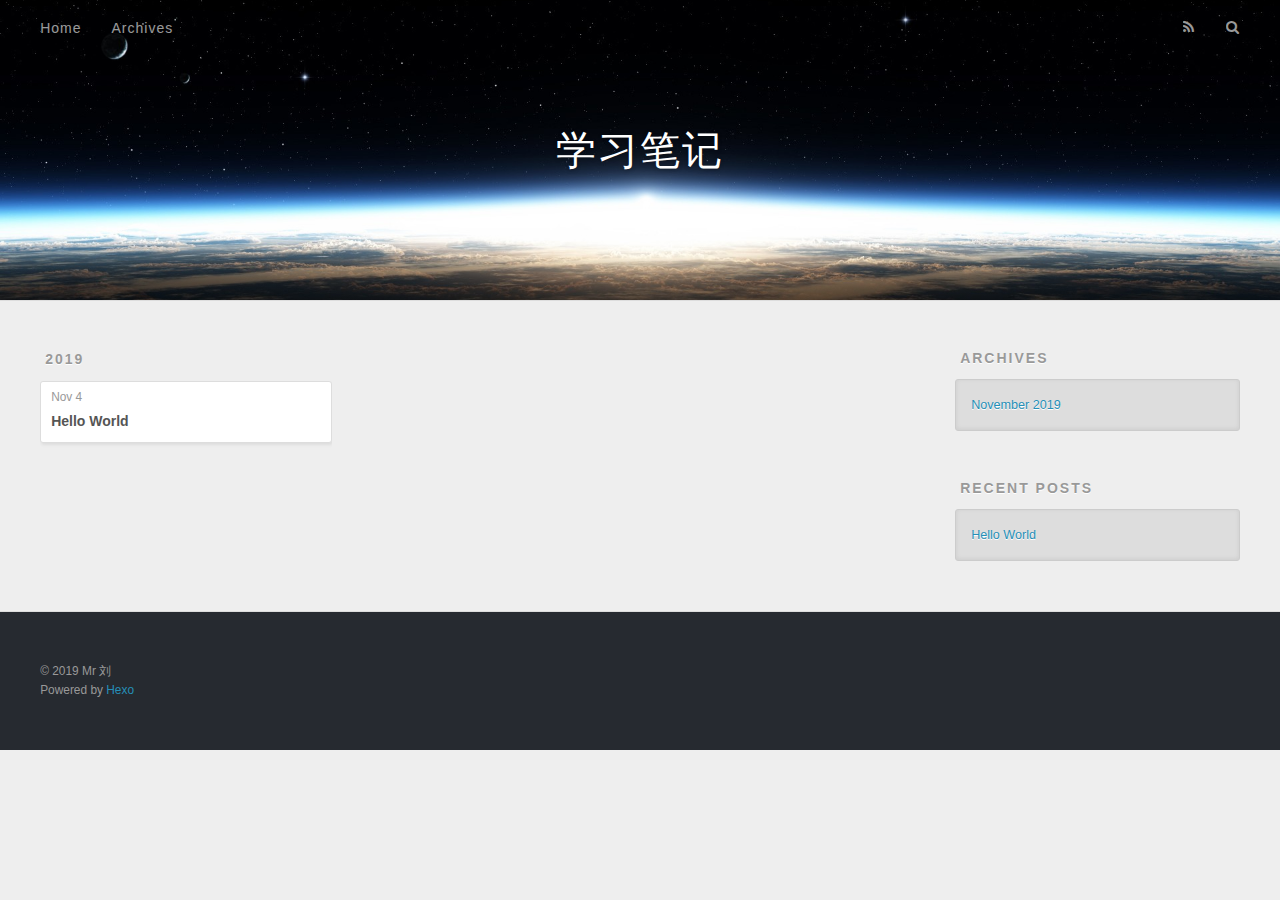
==== archives/index.html @ fc68322f "Site updated: 2019-11-04 19:51:53" ====
<!DOCTYPE html>
<html>
<head>
  <meta charset="utf-8">
  

  
  <title>Archives | 学习笔记</title>
  <meta name="viewport" content="width=device-width, initial-scale=1, maximum-scale=1">
  <meta property="og:type" content="website">
<meta property="og:title" content="学习笔记">
<meta property="og:url" content="https:&#x2F;&#x2F;liuyanhao-study.github.io&#x2F;archives&#x2F;index.html">
<meta property="og:site_name" content="学习笔记">
<meta property="og:locale" content="en">
<meta name="twitter:card" content="summary">
  
    <link rel="alternate" href="/atom.xml" title="学习笔记" type="application/atom+xml">
  
  
    <link rel="icon" href="/favicon.png">
  
  
    <link href="//fonts.googleapis.com/css?family=Source+Code+Pro" rel="stylesheet" type="text/css">
  
  <link rel="stylesheet" href="/css/style.css">
</head>

<body>
  <div id="container">
    <div id="wrap">
      <header id="header">
  <div id="banner"></div>
  <div id="header-outer" class="outer">
    <div id="header-title" class="inner">
      <h1 id="logo-wrap">
        <a href="/" id="logo">学习笔记</a>
      </h1>
      
    </div>
    <div id="header-inner" class="inner">
      <nav id="main-nav">
        <a id="main-nav-toggle" class="nav-icon"></a>
        
          <a class="main-nav-link" href="/">Home</a>
        
          <a class="main-nav-link" href="/archives">Archives</a>
        
      </nav>
      <nav id="sub-nav">
        
          <a id="nav-rss-link" class="nav-icon" href="/atom.xml" title="RSS Feed"></a>
        
        <a id="nav-search-btn" class="nav-icon" title="Search"></a>
      </nav>
      <div id="search-form-wrap">
        <form action="//google.com/search" method="get" accept-charset="UTF-8" class="search-form"><input type="search" name="q" class="search-form-input" placeholder="Search"><button type="submit" class="search-form-submit">&#xF002;</button><input type="hidden" name="sitesearch" value="https://liuyanhao-study.github.io"></form>
      </div>
    </div>
  </div>
</header>
      <div class="outer">
        <section id="main">
  
  
    
    
      
      
      <section class="archives-wrap">
        <div class="archive-year-wrap">
          <a href="/archives/2019" class="archive-year">2019</a>
        </div>
        <div class="archives">
    
    <article class="archive-article archive-type-post">
  <div class="archive-article-inner">
    <header class="archive-article-header">
      <a href="/2019/11/04/hello-world/" class="archive-article-date">
  <time datetime="2019-11-04T10:24:29.391Z" itemprop="datePublished">Nov 4</time>
</a>
      
  
    <h1 itemprop="name">
      <a class="archive-article-title" href="/2019/11/04/hello-world/">Hello World</a>
    </h1>
  

    </header>
  </div>
</article>
  
  
    </div></section>
  


</section>
        
          <aside id="sidebar">
  
    

  
    

  
    
  
    
  <div class="widget-wrap">
    <h3 class="widget-title">Archives</h3>
    <div class="widget">
      <ul class="archive-list"><li class="archive-list-item"><a class="archive-list-link" href="/archives/2019/11/">November 2019</a></li></ul>
    </div>
  </div>


  
    
  <div class="widget-wrap">
    <h3 class="widget-title">Recent Posts</h3>
    <div class="widget">
      <ul>
        
          <li>
            <a href="/2019/11/04/hello-world/">Hello World</a>
          </li>
        
      </ul>
    </div>
  </div>

  
</aside>
        
      </div>
      <footer id="footer">
  
  <div class="outer">
    <div id="footer-info" class="inner">
      &copy; 2019 Mr 刘<br>
      Powered by <a href="http://hexo.io/" target="_blank">Hexo</a>
    </div>
  </div>
</footer>
    </div>
    <nav id="mobile-nav">
  
    <a href="/" class="mobile-nav-link">Home</a>
  
    <a href="/archives" class="mobile-nav-link">Archives</a>
  
</nav>
    

<script src="//ajax.googleapis.com/ajax/libs/jquery/2.0.3/jquery.min.js"></script>


  <link rel="stylesheet" href="/fancybox/jquery.fancybox.css">
  <script src="/fancybox/jquery.fancybox.pack.js"></script>


<script src="/js/script.js"></script>



  </div>
</body>
</html>
---- css/style.css ----
body {
  width: 100%;
}
body:before,
body:after {
  content: "";
  display: table;
}
body:after {
  clear: both;
}
html,
body,
div,
span,
applet,
object,
iframe,
h1,
h2,
h3,
h4,
h5,
h6,
p,
blockquote,
pre,
a,
abbr,
acronym,
address,
big,
cite,
code,
del,
dfn,
em,
img,
ins,
kbd,
q,
s,
samp,
small,
strike,
strong,
sub,
sup,
tt,
var,
dl,
dt,
dd,
ol,
ul,
li,
fieldset,
form,
label,
legend,
table,
caption,
tbody,
tfoot,
thead,
tr,
th,
td {
  margin: 0;
  padding: 0;
  border: 0;
  outline: 0;
  font-weight: inherit;
  font-style: inherit;
  font-family: inherit;
  font-size: 100%;
  vertical-align: baseline;
}
body {
  line-height: 1;
  color: #000;
  background: #fff;
}
ol,
ul {
  list-style: none;
}
table {
  border-collapse: separate;
  border-spacing: 0;
  vertical-align: middle;
}
caption,
th,
td {
  text-align: left;
  font-weight: normal;
  vertical-align: middle;
}
a img {
  border: none;
}
input,
button {
  margin: 0;
  padding: 0;
}
input::-moz-focus-inner,
button::-moz-focus-inner {
  border: 0;
  padding: 0;
}
@font-face {
  font-family: FontAwesome;
  font-style: normal;
  font-weight: normal;
  src: url("fonts/fontawesome-webfont.eot?v=#4.0.3");
  src: url("fonts/fontawesome-webfont.eot?#iefix&v=#4.0.3") format("embedded-opentype"), url("fonts/fontawesome-webfont.woff?v=#4.0.3") format("woff"), url("fonts/fontawesome-webfont.ttf?v=#4.0.3") format("truetype"), url("fonts/fontawesome-webfont.svg#fontawesomeregular?v=#4.0.3") format("svg");
}
html,
body,
#container {
  height: 100%;
}
body {
  background: #eee;
  font: 14px -apple-system, BlinkMacSystemFont, "Segoe UI", "Roboto", "Oxygen", "Ubuntu", "Cantarell", "Fira Sans", "Droid Sans", "Helvetica Neue", sans-serif;
  -webkit-text-size-adjust: 100%;
}
.outer {
  max-width: 1220px;
  margin: 0 auto;
  padding: 0 20px;
}
.outer:before,
.outer:after {
  content: "";
  display: table;
}
.outer:after {
  clear: both;
}
.inner {
  display: inline;
  float: left;
  width: 98.33333333333333%;
  margin: 0 0.833333333333333%;
}
.left,
.alignleft {
  float: left;
}
.right,
.alignright {
  float: right;
}
.clear {
  clear: both;
}
#container {
  position: relative;
}
.mobile-nav-on {
  overflow: hidden;
}
#wrap {
  height: 100%;
  width: 100%;
  position: absolute;
  top: 0;
  left: 0;
  -webkit-transition: 0.2s ease-out;
  -moz-transition: 0.2s ease-out;
  -ms-transition: 0.2s ease-out;
  transition: 0.2s ease-out;
  z-index: 1;
  background: #eee;
}
.mobile-nav-on #wrap {
  left: 280px;
}
@media screen and (min-width: 768px) {
  #main {
    display: inline;
    float: left;
    width: 73.33333333333333%;
    margin: 0 0.833333333333333%;
  }
}
.article-date,
.article-category-link,
.archive-year,
.widget-title {
  text-decoration: none;
  text-transform: uppercase;
  letter-spacing: 2px;
  color: #999;
  margin-bottom: 1em;
  margin-left: 5px;
  line-height: 1em;
  text-shadow: 0 1px #fff;
  font-weight: bold;
}
.article-inner,
.archive-article-inner {
  background: #fff;
  -webkit-box-shadow: 1px 2px 3px #ddd;
  box-shadow: 1px 2px 3px #ddd;
  border: 1px solid #ddd;
  border-radius: 3px;
}
.article-entry h1,
.widget h1 {
  font-size: 2em;
}
.article-entry h2,
.widget h2 {
  font-size: 1.5em;
}
.article-entry h3,
.widget h3 {
  font-size: 1.3em;
}
.article-entry h4,
.widget h4 {
  font-size: 1.2em;
}
.article-entry h5,
.widget h5 {
  font-size: 1em;
}
.article-entry h6,
.widget h6 {
  font-size: 1em;
  color: #999;
}
.article-entry hr,
.widget hr {
  border: 1px dashed #ddd;
}
.article-entry strong,
.widget strong {
  font-weight: bold;
}
.article-entry em,
.widget em,
.article-entry cite,
.widget cite {
  font-style: italic;
}
.article-entry sup,
.widget sup,
.article-entry sub,
.widget sub {
  font-size: 0.75em;
  line-height: 0;
  position: relative;
  vertical-align: baseline;
}
.article-entry sup,
.widget sup {
  top: -0.5em;
}
.article-entry sub,
.widget sub {
  bottom: -0.2em;
}
.article-entry small,
.widget small {
  font-size: 0.85em;
}
.article-entry acronym,
.widget acronym,
.article-entry abbr,
.widget abbr {
  border-bottom: 1px dotted;
}
.article-entry ul,
.widget ul,
.article-entry ol,
.widget ol,
.article-entry dl,
.widget dl {
  margin: 0 20px;
  line-height: 1.6em;
}
.article-entry ul ul,
.widget ul ul,
.article-entry ol ul,
.widget ol ul,
.article-entry ul ol,
.widget ul ol,
.article-entry ol ol,
.widget ol ol {
  margin-top: 0;
  margin-bottom: 0;
}
.article-entry ul,
.widget ul {
  list-style: disc;
}
.article-entry ol,
.widget ol {
  list-style: decimal;
}
.article-entry dt,
.widget dt {
  font-weight: bold;
}
#header {
  height: 300px;
  position: relative;
  border-bottom: 1px solid #ddd;
}
#header:before,
#header:after {
  content: "";
  position: absolute;
  left: 0;
  right: 0;
  height: 40px;
}
#header:before {
  top: 0;
  background: -webkit-linear-gradient(rgba(0,0,0,0.2), transparent);
  background: -moz-linear-gradient(rgba(0,0,0,0.2), transparent);
  background: -ms-linear-gradient(rgba(0,0,0,0.2), transparent);
  background: linear-gradient(rgba(0,0,0,0.2), transparent);
}
#header:after {
  bottom: 0;
  background: -webkit-linear-gradient(transparent, rgba(0,0,0,0.2));
  background: -moz-linear-gradient(transparent, rgba(0,0,0,0.2));
  background: -ms-linear-gradient(transparent, rgba(0,0,0,0.2));
  background: linear-gradient(transparent, rgba(0,0,0,0.2));
}
#header-outer {
  height: 100%;
  position: relative;
}
#header-inner {
  position: relative;
  overflow: hidden;
}
#banner {
  position: absolute;
  top: 0;
  left: 0;
  width: 100%;
  height: 100%;
  background: url("images/banner.jpg") center #000;
  -webkit-background-size: cover;
  -moz-background-size: cover;
  background-size: cover;
  z-index: -1;
}
#header-title {
  text-align: center;
  height: 40px;
  position: absolute;
  top: 50%;
  left: 0;
  margin-top: -20px;
}
#logo,
#subtitle {
  text-decoration: none;
  color: #fff;
  font-weight: 300;
  text-shadow: 0 1px 4px rgba(0,0,0,0.3);
}
#logo {
  font-size: 40px;
  line-height: 40px;
  letter-spacing: 2px;
}
#subtitle {
  font-size: 16px;
  line-height: 16px;
  letter-spacing: 1px;
}
#subtitle-wrap {
  margin-top: 16px;
}
#main-nav {
  float: left;
  margin-left: -15px;
}
.nav-icon,
.main-nav-link {
  float: left;
  color: #fff;
  opacity: 0.6;
  text-decoration: none;
  text-shadow: 0 1px rgba(0,0,0,0.2);
  -webkit-transition: opacity 0.2s;
  -moz-transition: opacity 0.2s;
  -ms-transition: opacity 0.2s;
  transition: opacity 0.2s;
  display: block;
  padding: 20px 15px;
}
.nav-icon:hover,
.main-nav-link:hover {
  opacity: 1;
}
.nav-icon {
  font-family: FontAwesome;
  text-align: center;
  font-size: 14px;
  width: 14px;
  height: 14px;
  padding: 20px 15px;
  position: relative;
  cursor: pointer;
}
.main-nav-link {
  font-weight: 300;
  letter-spacing: 1px;
}
@media screen and (max-width: 479px) {
  .main-nav-link {
    display: none;
  }
}
#main-nav-toggle {
  display: none;
}
#main-nav-toggle:before {
  content: "\f0c9";
}
@media screen and (max-width: 479px) {
  #main-nav-toggle {
    display: block;
  }
}
#sub-nav {
  float: right;
  margin-right: -15px;
}
#nav-rss-link:before {
  content: "\f09e";
}
#nav-search-btn:before {
  content: "\f002";
}
#search-form-wrap {
  position: absolute;
  top: 15px;
  width: 150px;
  height: 30px;
  right: -150px;
  opacity: 0;
  -webkit-transition: 0.2s ease-out;
  -moz-transition: 0.2s ease-out;
  -ms-transition: 0.2s ease-out;
  transition: 0.2s ease-out;
}
#search-form-wrap.on {
  opacity: 1;
  right: 0;
}
@media screen and (max-width: 479px) {
  #search-form-wrap {
    width: 100%;
    right: -100%;
  }
}
.search-form {
  position: absolute;
  top: 0;
  left: 0;
  right: 0;
  background: #fff;
  padding: 5px 15px;
  border-radius: 15px;
  -webkit-box-shadow: 0 0 10px rgba(0,0,0,0.3);
  box-shadow: 0 0 10px rgba(0,0,0,0.3);
}
.search-form-input {
  border: none;
  background: none;
  color: #555;
  width: 100%;
  font: 13px -apple-system, BlinkMacSystemFont, "Segoe UI", "Roboto", "Oxygen", "Ubuntu", "Cantarell", "Fira Sans", "Droid Sans", "Helvetica Neue", sans-serif;
  outline: none;
}
.search-form-input::-webkit-search-results-decoration,
.search-form-input::-webkit-search-cancel-button {
  -webkit-appearance: none;
}
.search-form-submit {
  position: absolute;
  top: 50%;
  right: 10px;
  margin-top: -7px;
  font: 13px FontAwesome;
  border: none;
  background: none;
  color: #bbb;
  cursor: pointer;
}
.search-form-submit:hover,
.search-form-submit:focus {
  color: #777;
}
.article {
  margin: 50px 0;
}
.article-inner {
  overflow: hidden;
}
.article-meta:before,
.article-meta:after {
  content: "";
  display: table;
}
.article-meta:after {
  clear: both;
}
.article-date {
  float: left;
}
.article-category {
  float: left;
  line-height: 1em;
  color: #ccc;
  text-shadow: 0 1px #fff;
  margin-left: 8px;
}
.article-category:before {
  content: "\2022";
}
.article-category-link {
  margin: 0 12px 1em;
}
.article-header {
  padding: 20px 20px 0;
}
.article-title {
  text-decoration: none;
  font-size: 2em;
  font-weight: bold;
  color: #555;
  line-height: 1.1em;
  -webkit-transition: color 0.2s;
  -moz-transition: color 0.2s;
  -ms-transition: color 0.2s;
  transition: color 0.2s;
}
a.article-title:hover {
  color: #258fb8;
}
.article-entry {
  color: #555;
  padding: 0 20px;
}
.article-entry:before,
.article-entry:after {
  content: "";
  display: table;
}
.article-entry:after {
  clear: both;
}
.article-entry p,
.article-entry table {
  line-height: 1.6em;
  margin: 1.6em 0;
}
.article-entry h1,
.article-entry h2,
.article-entry h3,
.article-entry h4,
.article-entry h5,
.article-entry h6 {
  font-weight: bold;
}
.article-entry h1,
.article-entry h2,
.article-entry h3,
.article-entry h4,
.article-entry h5,
.article-entry h6 {
  line-height: 1.1em;
  margin: 1.1em 0;
}
.article-entry a {
  color: #258fb8;
  text-decoration: none;
}
.article-entry a:hover {
  text-decoration: underline;
}
.article-entry ul,
.article-entry ol,
.article-entry dl {
  margin-top: 1.6em;
  margin-bottom: 1.6em;
}
.article-entry img,
.article-entry video {
  max-width: 100%;
  height: auto;
  display: block;
  margin: auto;
}
.article-entry iframe {
  border: none;
}
.article-entry table {
  width: 100%;
  border-collapse: collapse;
  border-spacing: 0;
}
.article-entry th {
  font-weight: bold;
  border-bottom: 3px solid #ddd;
  padding-bottom: 0.5em;
}
.article-entry td {
  border-bottom: 1px solid #ddd;
  padding: 10px 0;
}
.article-entry blockquote {
  font-family: Georgia, "Times New Roman", serif;
  font-size: 1.4em;
  margin: 1.6em 20px;
  text-align: center;
}
.article-entry blockquote footer {
  font-size: 14px;
  margin: 1.6em 0;
  font-family: -apple-system, BlinkMacSystemFont, "Segoe UI", "Roboto", "Oxygen", "Ubuntu", "Cantarell", "Fira Sans", "Droid Sans", "Helvetica Neue", sans-serif;
}
.article-entry blockquote footer cite:before {
  content: "—";
  padding: 0 0.5em;
}
.article-entry .pullquote {
  text-align: left;
  width: 45%;
  margin: 0;
}
.article-entry .pullquote.left {
  margin-left: 0.5em;
  margin-right: 1em;
}
.article-entry .pullquote.right {
  margin-right: 0.5em;
  margin-left: 1em;
}
.article-entry .caption {
  color: #999;
  display: block;
  font-size: 0.9em;
  margin-top: 0.5em;
  position: relative;
  text-align: center;
}
.article-entry .video-container {
  position: relative;
  padding-top: 56.25%;
  height: 0;
  overflow: hidden;
}
.article-entry .video-container iframe,
.article-entry .video-container object,
.article-entry .video-container embed {
  position: absolute;
  top: 0;
  left: 0;
  width: 100%;
  height: 100%;
  margin-top: 0;
}
.article-more-link a {
  display: inline-block;
  line-height: 1em;
  padding: 6px 15px;
  border-radius: 15px;
  background: #eee;
  color: #999;
  text-shadow: 0 1px #fff;
  text-decoration: none;
}
.article-more-link a:hover {
  background: #258fb8;
  color: #fff;
  text-decoration: none;
  text-shadow: 0 1px #1e7293;
}
.article-footer {
  font-size: 0.85em;
  line-height: 1.6em;
  border-top: 1px solid #ddd;
  padding-top: 1.6em;
  margin: 0 20px 20px;
}
.article-footer:before,
.article-footer:after {
  content: "";
  display: table;
}
.article-footer:after {
  clear: both;
}
.article-footer a {
  color: #999;
  text-decoration: none;
}
.article-footer a:hover {
  color: #555;
}
.article-tag-list-item {
  float: left;
  margin-right: 10px;
}
.article-tag-list-link:before {
  content: "#";
}
.article-comment-link {
  float: right;
}
.article-comment-link:before {
  content: "\f075";
  font-family: FontAwesome;
  padding-right: 8px;
}
.article-share-link {
  cursor: pointer;
  float: right;
  margin-left: 20px;
}
.article-share-link:before {
  content: "\f064";
  font-family: FontAwesome;
  padding-right: 6px;
}
#article-nav {
  position: relative;
}
#article-nav:before,
#article-nav:after {
  content: "";
  display: table;
}
#article-nav:after {
  clear: both;
}
@media screen and (min-width: 768px) {
  #article-nav {
    margin: 50px 0;
  }
  #article-nav:before {
    width: 8px;
    height: 8px;
    position: absolute;
    top: 50%;
    left: 50%;
    margin-top: -4px;
    margin-left: -4px;
    content: "";
    border-radius: 50%;
    background: #ddd;
    -webkit-box-shadow: 0 1px 2px #fff;
    box-shadow: 0 1px 2px #fff;
  }
}
.article-nav-link-wrap {
  text-decoration: none;
  text-shadow: 0 1px #fff;
  color: #999;
  -webkit-box-sizing: border-box;
  -moz-box-sizing: border-box;
  box-sizing: border-box;
  margin-top: 50px;
  text-align: center;
  display: block;
}
.article-nav-link-wrap:hover {
  color: #555;
}
@media screen and (min-width: 768px) {
  .article-nav-link-wrap {
    width: 50%;
    margin-top: 0;
  }
}
@media screen and (min-width: 768px) {
  #article-nav-newer {
    float: left;
    text-align: right;
    padding-right: 20px;
  }
}
@media screen and (min-width: 768px) {
  #article-nav-older {
    float: right;
    text-align: left;
    padding-left: 20px;
  }
}
.article-nav-caption {
  text-transform: uppercase;
  letter-spacing: 2px;
  color: #ddd;
  line-height: 1em;
  font-weight: bold;
}
#article-nav-newer .article-nav-caption {
  margin-right: -2px;
}
.article-nav-title {
  font-size: 0.85em;
  line-height: 1.6em;
  margin-top: 0.5em;
}
.article-share-box {
  position: absolute;
  display: none;
  background: #fff;
  -webkit-box-shadow: 1px 2px 10px rgba(0,0,0,0.2);
  box-shadow: 1px 2px 10px rgba(0,0,0,0.2);
  border-radius: 3px;
  margin-left: -145px;
  overflow: hidden;
  z-index: 1;
}
.article-share-box.on {
  display: block;
}
.article-share-input {
  width: 100%;
  background: none;
  -webkit-box-sizing: border-box;
  -moz-box-sizing: border-box;
  box-sizing: border-box;
  font: 14px -apple-system, BlinkMacSystemFont, "Segoe UI", "Roboto", "Oxygen", "Ubuntu", "Cantarell", "Fira Sans", "Droid Sans", "Helvetica Neue", sans-serif;
  padding: 0 15px;
  color: #555;
  outline: none;
  border: 1px solid #ddd;
  border-radius: 3px 3px 0 0;
  height: 36px;
  line-height: 36px;
}
.article-share-links {
  background: #eee;
}
.article-share-links:before,
.article-share-links:after {
  content: "";
  display: table;
}
.article-share-links:after {
  clear: both;
}
.article-share-twitter,
.article-share-facebook,
.article-share-pinterest,
.article-share-google {
  width: 50px;
  height: 36px;
  display: block;
  float: left;
  position: relative;
  color: #999;
  text-shadow: 0 1px #fff;
}
.article-share-twitter:before,
.article-share-facebook:before,
.article-share-pinterest:before,
.article-share-google:before {
  font-size: 20px;
  font-family: FontAwesome;
  width: 20px;
  height: 20px;
  position: absolute;
  top: 50%;
  left: 50%;
  margin-top: -10px;
  margin-left: -10px;
  text-align: center;
}
.article-share-twitter:hover,
.article-share-facebook:hover,
.article-share-pinterest:hover,
.article-share-google:hover {
  color: #fff;
}
.article-share-twitter:before {
  content: "\f099";
}
.article-share-twitter:hover {
  background: #00aced;
  text-shadow: 0 1px #008abe;
}
.article-share-facebook:before {
  content: "\f09a";
}
.article-share-facebook:hover {
  background: #3b5998;
  text-shadow: 0 1px #2f477a;
}
.article-share-pinterest:before {
  content: "\f0d2";
}
.article-share-pinterest:hover {
  background: #cb2027;
  text-shadow: 0 1px #a21a1f;
}
.article-share-google:before {
  content: "\f0d5";
}
.article-share-google:hover {
  background: #dd4b39;
  text-shadow: 0 1px #be3221;
}
.article-gallery {
  background: #000;
  position: relative;
}
.article-gallery-photos {
  position: relative;
  overflow: hidden;
}
.article-gallery-img {
  display: none;
  max-width: 100%;
}
.article-gallery-img:first-child {
  display: block;
}
.article-gallery-img.loaded {
  position: absolute;
  display: block;
}
.article-gallery-img img {
  display: block;
  max-width: 100%;
  margin: 0 auto;
}
#comments {
  background: #fff;
  -webkit-box-shadow: 1px 2px 3px #ddd;
  box-shadow: 1px 2px 3px #ddd;
  padding: 20px;
  border: 1px solid #ddd;
  border-radius: 3px;
  margin: 50px 0;
}
#comments a {
  color: #258fb8;
}
.archives-wrap {
  margin: 50px 0;
}
.archives:before,
.archives:after {
  content: "";
  display: table;
}
.archives:after {
  clear: both;
}
.archive-year-wrap {
  margin-bottom: 1em;
}
.archives {
  -webkit-column-gap: 10px;
  -moz-column-gap: 10px;
  column-gap: 10px;
}
@media screen and (min-width: 480px) and (max-width: 767px) {
  .archives {
    -webkit-column-count: 2;
    -moz-column-count: 2;
    column-count: 2;
  }
}
@media screen and (min-width: 768px) {
  .archives {
    -webkit-column-count: 3;
    -moz-column-count: 3;
    column-count: 3;
  }
}
.archive-article {
  -webkit-column-break-inside: avoid;
  page-break-inside: avoid;
  overflow: hidden;
  break-inside: avoid-column;
}
.archive-article-inner {
  padding: 10px;
  margin-bottom: 15px;
}
.archive-article-title {
  text-decoration: none;
  font-weight: bold;
  color: #555;
  -webkit-transition: color 0.2s;
  -moz-transition: color 0.2s;
  -ms-transition: color 0.2s;
  transition: color 0.2s;
  line-height: 1.6em;
}
.archive-article-title:hover {
  color: #258fb8;
}
.archive-article-footer {
  margin-top: 1em;
}
.archive-article-date {
  color: #999;
  text-decoration: none;
  font-size: 0.85em;
  line-height: 1em;
  margin-bottom: 0.5em;
  display: block;
}
#page-nav {
  margin: 50px auto;
  background: #fff;
  -webkit-box-shadow: 1px 2px 3px #ddd;
  box-shadow: 1px 2px 3px #ddd;
  border: 1px solid #ddd;
  border-radius: 3px;
  text-align: center;
  color: #999;
  overflow: hidden;
}
#page-nav:before,
#page-nav:after {
  content: "";
  display: table;
}
#page-nav:after {
  clear: both;
}
#page-nav a,
#page-nav span {
  padding: 10px 20px;
  line-height: 1;
  height: 2ex;
}
#page-nav a {
  color: #999;
  text-decoration: none;
}
#page-nav a:hover {
  background: #999;
  color: #fff;
}
#page-nav .prev {
  float: left;
}
#page-nav .next {
  float: right;
}
#page-nav .page-number {
  display: inline-block;
}
@media screen and (max-width: 479px) {
  #page-nav .page-number {
    display: none;
  }
}
#page-nav .current {
  color: #555;
  font-weight: bold;
}
#page-nav .space {
  color: #ddd;
}
#footer {
  background: #262a30;
  padding: 50px 0;
  border-top: 1px solid #ddd;
  color: #999;
}
#footer a {
  color: #258fb8;
  text-decoration: none;
}
#footer a:hover {
  text-decoration: underline;
}
#footer-info {
  line-height: 1.6em;
  font-size: 0.85em;
}
.article-entry pre,
.article-entry .highlight {
  background: #2d2d2d;
  margin: 0 -20px;
  padding: 15px 20px;
  border-style: solid;
  border-color: #ddd;
  border-width: 1px 0;
  overflow: auto;
  color: #ccc;
  line-height: 22.400000000000002px;
}
.article-entry .highlight .gutter pre,
.article-entry .gist .gist-file .gist-data .line-numbers {
  color: #666;
  font-size: 0.85em;
}
.article-entry pre,
.article-entry code {
  font-family: "Source Code Pro", Consolas, Monaco, Menlo, Consolas, monospace;
}
.article-entry code {
  background: #eee;
  text-shadow: 0 1px #fff;
  padding: 0 0.3em;
}
.article-entry pre code {
  background: none;
  text-shadow: none;
  padding: 0;
}
.article-entry .highlight pre {
  border: none;
  margin: 0;
  padding: 0;
}
.article-entry .highlight table {
  margin: 0;
  width: auto;
}
.article-entry .highlight td {
  border: none;
  padding: 0;
}
.article-entry .highlight figcaption {
  font-size: 0.85em;
  color: #999;
  line-height: 1em;
  margin-bottom: 1em;
}
.article-entry .highlight figcaption:before,
.article-entry .highlight figcaption:after {
  content: "";
  display: table;
}
.article-entry .highlight figcaption:after {
  clear: both;
}
.article-entry .highlight figcaption a {
  float: right;
}
.article-entry .highlight .gutter pre {
  text-align: right;
  padding-right: 20px;
}
.article-entry .highlight .line {
  height: 22.400000000000002px;
}
.article-entry .highlight .line.marked {
  background: #515151;
}
.article-entry .gist {
  margin: 0 -20px;
  border-style: solid;
  border-color: #ddd;
  border-width: 1px 0;
  background: #2d2d2d;
  padding: 15px 20px 15px 0;
}
.article-entry .gist .gist-file {
  border: none;
  font-family: "Source Code Pro", Consolas, Monaco, Menlo, Consolas, monospace;
  margin: 0;
}
.article-entry .gist .gist-file .gist-data {
  background: none;
  border: none;
}
.article-entry .gist .gist-file .gist-data .line-numbers {
  background: none;
  border: none;
  padding: 0 20px 0 0;
}
.article-entry .gist .gist-file .gist-data .line-data {
  padding: 0 !important;
}
.article-entry .gist .gist-file .highlight {
  margin: 0;
  padding: 0;
  border: none;
}
.article-entry .gist .gist-file .gist-meta {
  background: #2d2d2d;
  color: #999;
  font: 0.85em -apple-system, BlinkMacSystemFont, "Segoe UI", "Roboto", "Oxygen", "Ubuntu", "Cantarell", "Fira Sans", "Droid Sans", "Helvetica Neue", sans-serif;
  text-shadow: 0 0;
  padding: 0;
  margin-top: 1em;
  margin-left: 20px;
}
.article-entry .gist .gist-file .gist-meta a {
  color: #258fb8;
  font-weight: normal;
}
.article-entry .gist .gist-file .gist-meta a:hover {
  text-decoration: underline;
}
pre .comment,
pre .title {
  color: #999;
}
pre .variable,
pre .attribute,
pre .tag,
pre .regexp,
pre .ruby .constant,
pre .xml .tag .title,
pre .xml .pi,
pre .xml .doctype,
pre .html .doctype,
pre .css .id,
pre .css .class,
pre .css .pseudo {
  color: #f2777a;
}
pre .number,
pre .preprocessor,
pre .built_in,
pre .literal,
pre .params,
pre .constant {
  color: #f99157;
}
pre .class,
pre .ruby .class .title,
pre .css .rules .attribute {
  color: #9c9;
}
pre .string,
pre .value,
pre .inheritance,
pre .header,
pre .ruby .symbol,
pre .xml .cdata {
  color: #9c9;
}
pre .css .hexcolor {
  color: #6cc;
}
pre .function,
pre .python .decorator,
pre .python .title,
pre .ruby .function .title,
pre .ruby .title .keyword,
pre .perl .sub,
pre .javascript .title,
pre .coffeescript .title {
  color: #69c;
}
pre .keyword,
pre .javascript .function {
  color: #c9c;
}
@media screen and (max-width: 479px) {
  #mobile-nav {
    position: absolute;
    top: 0;
    left: 0;
    width: 280px;
    height: 100%;
    background: #191919;
    border-right: 1px solid #fff;
  }
}
@media screen and (max-width: 479px) {
  .mobile-nav-link {
    display: block;
    color: #999;
    text-decoration: none;
    padding: 15px 20px;
    font-weight: bold;
  }
  .mobile-nav-link:hover {
    color: #fff;
  }
}
@media screen and (min-width: 768px) {
  #sidebar {
    display: inline;
    float: left;
    width: 23.333333333333332%;
    margin: 0 0.833333333333333%;
  }
}
.widget-wrap {
  margin: 50px 0;
}
.widget {
  color: #777;
  text-shadow: 0 1px #fff;
  background: #ddd;
  -webkit-box-shadow: 0 -1px 4px #ccc inset;
  box-shadow: 0 -1px 4px #ccc inset;
  border: 1px solid #ccc;
  padding: 15px;
  border-radius: 3px;
}
.widget a {
  color: #258fb8;
  text-decoration: none;
}
.widget a:hover {
  text-decoration: underline;
}
.widget ul ul,
.widget ol ul,
.widget dl ul,
.widget ul ol,
.widget ol ol,
.widget dl ol,
.widget ul dl,
.widget ol dl,
.widget dl dl {
  margin-left: 15px;
  list-style: disc;
}
.widget {
  line-height: 1.6em;
  word-wrap: break-word;
  font-size: 0.9em;
}
.widget ul,
.widget ol {
  list-style: none;
  margin: 0;
}
.widget ul ul,
.widget ol ul,
.widget ul ol,
.widget ol ol {
  margin: 0 20px;
}
.widget ul ul,
.widget ol ul {
  list-style: disc;
}
.widget ul ol,
.widget ol ol {
  list-style: decimal;
}
.category-list-count,
.tag-list-count,
.archive-list-count {
  padding-left: 5px;
  color: #999;
  font-size: 0.85em;
}
.category-list-count:before,
.tag-list-count:before,
.archive-list-count:before {
  content: "(";
}
.category-list-count:after,
.tag-list-count:after,
.archive-list-count:after {
  content: ")";
}
.tagcloud a {
  margin-right: 5px;
  display: inline-block;
}
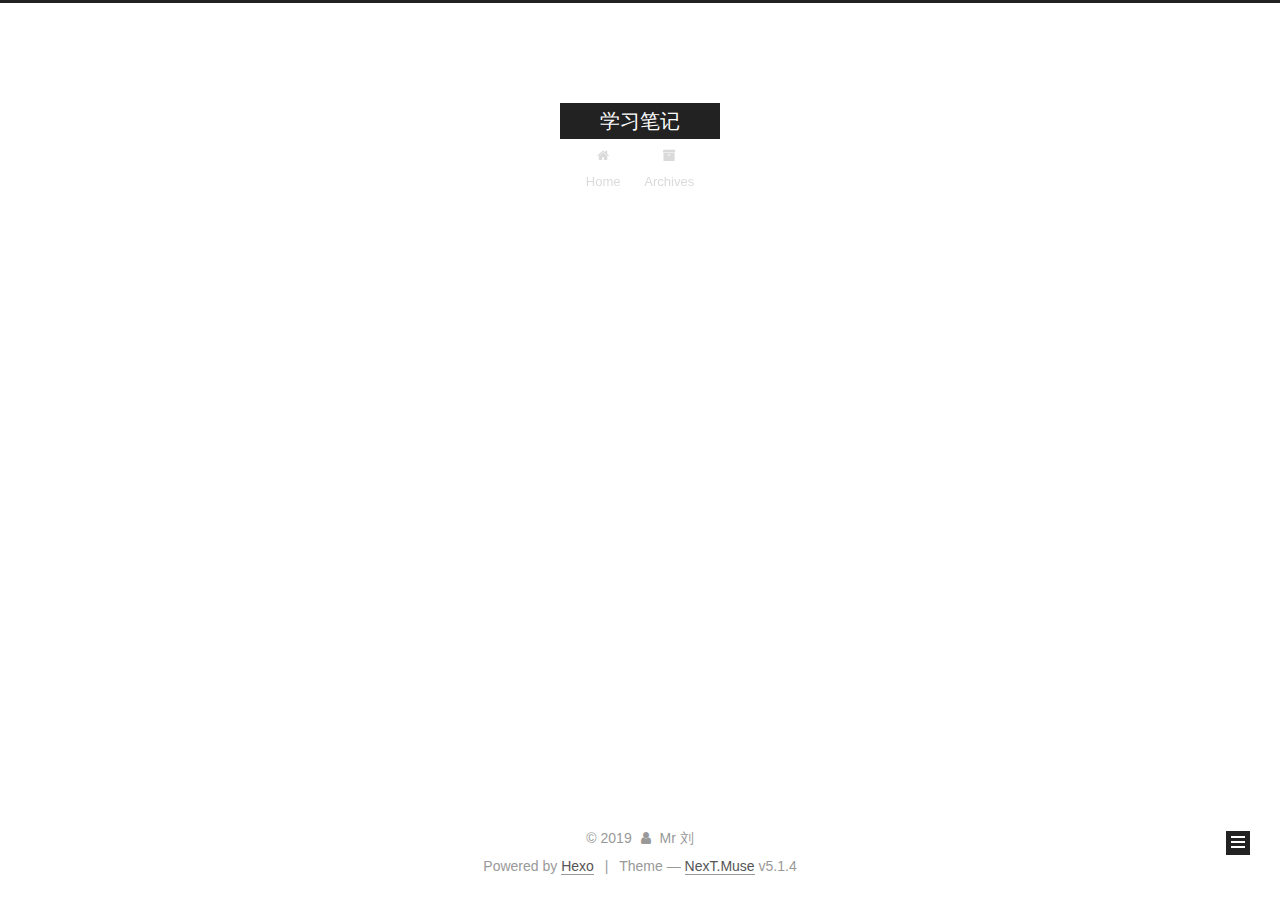
==== commit cb66938a: "Site updated: 2019-11-04 20:06:39" ====
--- a/archives/index.html
+++ b/archives/index.html
@@ -1,169 +1,550 @@
 <!DOCTYPE html>
-<html>
+
+
+
+  
+
+
+<html class="theme-next muse use-motion" lang="en">
 <head>
-  <meta charset="utf-8">
-  
-
-  
-  <title>Archives | 学习笔记</title>
-  <meta name="viewport" content="width=device-width, initial-scale=1, maximum-scale=1">
-  <meta property="og:type" content="website">
+  <meta charset="UTF-8"/>
+<meta http-equiv="X-UA-Compatible" content="IE=edge" />
+<meta name="viewport" content="width=device-width, initial-scale=1, maximum-scale=1"/>
+<meta name="theme-color" content="#222">
+
+
+
+
+
+
+
+
+
+<meta http-equiv="Cache-Control" content="no-transform" />
+<meta http-equiv="Cache-Control" content="no-siteapp" />
+
+
+
+
+
+
+
+
+
+
+
+
+
+
+
+
+  
+  
+  <link href="/lib/fancybox/source/jquery.fancybox.css?v=2.1.5" rel="stylesheet" type="text/css" />
+
+
+
+
+
+
+
+<link href="/lib/font-awesome/css/font-awesome.min.css?v=4.6.2" rel="stylesheet" type="text/css" />
+
+<link href="/css/main.css?v=5.1.4" rel="stylesheet" type="text/css" />
+
+
+  <link rel="apple-touch-icon" sizes="180x180" href="/images/apple-touch-icon-next.png?v=5.1.4">
+
+
+  <link rel="icon" type="image/png" sizes="32x32" href="/images/favicon-32x32-next.png?v=5.1.4">
+
+
+  <link rel="icon" type="image/png" sizes="16x16" href="/images/favicon-16x16-next.png?v=5.1.4">
+
+
+  <link rel="mask-icon" href="/images/logo.svg?v=5.1.4" color="#222">
+
+
+
+
+
+  <meta name="keywords" content="Hexo, NexT" />
+
+
+
+
+
+
+
+
+
+
+<meta property="og:type" content="website">
 <meta property="og:title" content="学习笔记">
 <meta property="og:url" content="https:&#x2F;&#x2F;liuyanhao-study.github.io&#x2F;archives&#x2F;index.html">
 <meta property="og:site_name" content="学习笔记">
 <meta property="og:locale" content="en">
 <meta name="twitter:card" content="summary">
-  
-    <link rel="alternate" href="/atom.xml" title="学习笔记" type="application/atom+xml">
-  
-  
-    <link rel="icon" href="/favicon.png">
-  
-  
-    <link href="//fonts.googleapis.com/css?family=Source+Code+Pro" rel="stylesheet" type="text/css">
-  
-  <link rel="stylesheet" href="/css/style.css">
+
+
+
+<script type="text/javascript" id="hexo.configurations">
+  var NexT = window.NexT || {};
+  var CONFIG = {
+    root: '/',
+    scheme: 'Muse',
+    version: '5.1.4',
+    sidebar: {"position":"left","display":"post","offset":12,"b2t":false,"scrollpercent":false,"onmobile":false},
+    fancybox: true,
+    tabs: true,
+    motion: {"enable":true,"async":false,"transition":{"post_block":"fadeIn","post_header":"slideDownIn","post_body":"slideDownIn","coll_header":"slideLeftIn","sidebar":"slideUpIn"}},
+    duoshuo: {
+      userId: '0',
+      author: 'Author'
+    },
+    algolia: {
+      applicationID: '',
+      apiKey: '',
+      indexName: '',
+      hits: {"per_page":10},
+      labels: {"input_placeholder":"Search for Posts","hits_empty":"We didn't find any results for the search: ${query}","hits_stats":"${hits} results found in ${time} ms"}
+    }
+  };
+</script>
+
+
+
+  <link rel="canonical" href="https://liuyanhao-study.github.io/archives/"/>
+
+
+
+
+
+  <title>Archive | 学习笔记</title>
+  
+
+
+
+
+
+
+
+
 </head>
 
-<body>
-  <div id="container">
-    <div id="wrap">
-      <header id="header">
-  <div id="banner"></div>
-  <div id="header-outer" class="outer">
-    <div id="header-title" class="inner">
-      <h1 id="logo-wrap">
-        <a href="/" id="logo">学习笔记</a>
-      </h1>
-      
+<body itemscope itemtype="http://schema.org/WebPage" lang="en">
+
+  
+  
+    
+  
+
+  <div class="container sidebar-position-left page-archive">
+    <div class="headband"></div>
+
+    <header id="header" class="header" itemscope itemtype="http://schema.org/WPHeader">
+      <div class="header-inner"><div class="site-brand-wrapper">
+  <div class="site-meta ">
+    
+
+    <div class="custom-logo-site-title">
+      <a href="/"  class="brand" rel="start">
+        <span class="logo-line-before"><i></i></span>
+        <span class="site-title">学习笔记</span>
+        <span class="logo-line-after"><i></i></span>
+      </a>
     </div>
-    <div id="header-inner" class="inner">
-      <nav id="main-nav">
-        <a id="main-nav-toggle" class="nav-icon"></a>
-        
-          <a class="main-nav-link" href="/">Home</a>
-        
-          <a class="main-nav-link" href="/archives">Archives</a>
-        
-      </nav>
-      <nav id="sub-nav">
-        
-          <a id="nav-rss-link" class="nav-icon" href="/atom.xml" title="RSS Feed"></a>
-        
-        <a id="nav-search-btn" class="nav-icon" title="Search"></a>
-      </nav>
-      <div id="search-form-wrap">
-        <form action="//google.com/search" method="get" accept-charset="UTF-8" class="search-form"><input type="search" name="q" class="search-form-input" placeholder="Search"><button type="submit" class="search-form-submit">&#xF002;</button><input type="hidden" name="sitesearch" value="https://liuyanhao-study.github.io"></form>
+      
+        <p class="site-subtitle"></p>
+      
+  </div>
+
+  <div class="site-nav-toggle">
+    <button>
+      <span class="btn-bar"></span>
+      <span class="btn-bar"></span>
+      <span class="btn-bar"></span>
+    </button>
+  </div>
+</div>
+
+<nav class="site-nav">
+  
+
+  
+    <ul id="menu" class="menu">
+      
+        
+        <li class="menu-item menu-item-home">
+          <a href="/%20" rel="section">
+            
+              <i class="menu-item-icon fa fa-fw fa-home"></i> <br />
+            
+            Home
+          </a>
+        </li>
+      
+        
+        <li class="menu-item menu-item-archives">
+          <a href="/archives/%20" rel="section">
+            
+              <i class="menu-item-icon fa fa-fw fa-archive"></i> <br />
+            
+            Archives
+          </a>
+        </li>
+      
+
+      
+    </ul>
+  
+
+  
+</nav>
+
+
+
+ </div>
+    </header>
+
+    <main id="main" class="main">
+      <div class="main-inner">
+        <div class="content-wrap">
+          <div id="content" class="content">
+            
+
+  
+  
+  
+  <div class="post-block archive">
+    <div id="posts" class="posts-collapse">
+      <span class="archive-move-on"></span>
+
+      <span class="archive-page-counter">
+        
+        
+        
+          
+        
+        Um..! 1 post. Keep on posting.
+      </span>
+
+      
+
+        
+        
+        
+
+        
+          
+          <div class="collection-title">
+            <h1 class="archive-year" id="archive-year-2019">2019</h1>
+          </div>
+        
+        
+
+        
+
+  <article class="post post-type-normal" itemscope itemtype="http://schema.org/Article">
+    <header class="post-header">
+
+      <h2 class="post-title">
+        
+            <a class="post-title-link" href="/2019/11/04/hello-world/" itemprop="url">
+              
+                <span itemprop="name">Hello World</span>
+              
+            </a>
+        
+      </h2>
+
+      <div class="post-meta">
+        <time class="post-time" itemprop="dateCreated"
+              datetime="2019-11-04T18:24:29+08:00"
+              content="2019-11-04" >
+          11-04
+        </time>
       </div>
+
+    </header>
+  </article>
+
+
+
+      
+
     </div>
   </div>
-</header>
-      <div class="outer">
-        <section id="main">
-  
-  
-    
-    
-      
-      
-      <section class="archives-wrap">
-        <div class="archive-year-wrap">
-          <a href="/archives/2019" class="archive-year">2019</a>
+  
+  
+  
+
+  
+
+
+
+          </div>
+          
+
+
+          
+
         </div>
-        <div class="archives">
-    
-    <article class="archive-article archive-type-post">
-  <div class="archive-article-inner">
-    <header class="archive-article-header">
-      <a href="/2019/11/04/hello-world/" class="archive-article-date">
-  <time datetime="2019-11-04T10:24:29.391Z" itemprop="datePublished">Nov 4</time>
-</a>
-      
-  
-    <h1 itemprop="name">
-      <a class="archive-article-title" href="/2019/11/04/hello-world/">Hello World</a>
-    </h1>
-  
-
-    </header>
-  </div>
-</article>
-  
-  
-    </div></section>
-  
-
-
-</section>
-        
-          <aside id="sidebar">
-  
-    
-
-  
-    
-
-  
-    
-  
-    
-  <div class="widget-wrap">
-    <h3 class="widget-title">Archives</h3>
-    <div class="widget">
-      <ul class="archive-list"><li class="archive-list-item"><a class="archive-list-link" href="/archives/2019/11/">November 2019</a></li></ul>
+        
+          
+  
+  <div class="sidebar-toggle">
+    <div class="sidebar-toggle-line-wrap">
+      <span class="sidebar-toggle-line sidebar-toggle-line-first"></span>
+      <span class="sidebar-toggle-line sidebar-toggle-line-middle"></span>
+      <span class="sidebar-toggle-line sidebar-toggle-line-last"></span>
     </div>
   </div>
 
-
-  
+  <aside id="sidebar" class="sidebar">
     
-  <div class="widget-wrap">
-    <h3 class="widget-title">Recent Posts</h3>
-    <div class="widget">
-      <ul>
-        
-          <li>
-            <a href="/2019/11/04/hello-world/">Hello World</a>
-          </li>
-        
-      </ul>
+    <div class="sidebar-inner">
+
+      
+
+      
+
+      <section class="site-overview-wrap sidebar-panel sidebar-panel-active">
+        <div class="site-overview">
+          <div class="site-author motion-element" itemprop="author" itemscope itemtype="http://schema.org/Person">
+            
+              <p class="site-author-name" itemprop="name">Mr 刘</p>
+              <p class="site-description motion-element" itemprop="description"></p>
+          </div>
+
+          <nav class="site-state motion-element">
+
+            
+              <div class="site-state-item site-state-posts">
+              
+                <a href="/archives/%20%7C%7C%20archive">
+              
+                  <span class="site-state-item-count">1</span>
+                  <span class="site-state-item-name">posts</span>
+                </a>
+              </div>
+            
+
+            
+
+            
+
+          </nav>
+
+          
+
+          
+
+          
+          
+
+          
+          
+
+          
+
+        </div>
+      </section>
+
+      
+
+      
+
     </div>
+  </aside>
+
+
+        
+      </div>
+    </main>
+
+    <footer id="footer" class="footer">
+      <div class="footer-inner">
+        <div class="copyright">&copy; <span itemprop="copyrightYear">2019</span>
+  <span class="with-love">
+    <i class="fa fa-user"></i>
+  </span>
+  <span class="author" itemprop="copyrightHolder">Mr 刘</span>
+
+  
+</div>
+
+
+  <div class="powered-by">Powered by <a class="theme-link" target="_blank" href="https://hexo.io">Hexo</a></div>
+
+
+
+  <span class="post-meta-divider">|</span>
+
+
+
+  <div class="theme-info">Theme &mdash; <a class="theme-link" target="_blank" href="https://github.com/iissnan/hexo-theme-next">NexT.Muse</a> v5.1.4</div>
+
+
+
+
+        
+
+
+
+
+
+
+
+        
+      </div>
+    </footer>
+
+    
+      <div class="back-to-top">
+        <i class="fa fa-arrow-up"></i>
+        
+      </div>
+    
+
+    
+
   </div>
 
   
-</aside>
-        
-      </div>
-      <footer id="footer">
-  
-  <div class="outer">
-    <div id="footer-info" class="inner">
-      &copy; 2019 Mr 刘<br>
-      Powered by <a href="http://hexo.io/" target="_blank">Hexo</a>
-    </div>
-  </div>
-</footer>
-    </div>
-    <nav id="mobile-nav">
-  
-    <a href="/" class="mobile-nav-link">Home</a>
-  
-    <a href="/archives" class="mobile-nav-link">Archives</a>
-  
-</nav>
-    
-
-<script src="//ajax.googleapis.com/ajax/libs/jquery/2.0.3/jquery.min.js"></script>
-
-
-  <link rel="stylesheet" href="/fancybox/jquery.fancybox.css">
-  <script src="/fancybox/jquery.fancybox.pack.js"></script>
-
-
-<script src="/js/script.js"></script>
-
-
-
-  </div>
+
+<script type="text/javascript">
+  if (Object.prototype.toString.call(window.Promise) !== '[object Function]') {
+    window.Promise = null;
+  }
+</script>
+
+
+
+
+
+
+
+
+
+  
+
+
+
+
+
+
+
+
+
+
+
+
+  
+  
+    <script type="text/javascript" src="/lib/jquery/index.js?v=2.1.3"></script>
+  
+
+  
+  
+    <script type="text/javascript" src="/lib/fastclick/lib/fastclick.min.js?v=1.0.6"></script>
+  
+
+  
+  
+    <script type="text/javascript" src="/lib/jquery_lazyload/jquery.lazyload.js?v=1.9.7"></script>
+  
+
+  
+  
+    <script type="text/javascript" src="/lib/velocity/velocity.min.js?v=1.2.1"></script>
+  
+
+  
+  
+    <script type="text/javascript" src="/lib/velocity/velocity.ui.min.js?v=1.2.1"></script>
+  
+
+  
+  
+    <script type="text/javascript" src="/lib/fancybox/source/jquery.fancybox.pack.js?v=2.1.5"></script>
+  
+
+
+  
+
+
+  <script type="text/javascript" src="/js/src/utils.js?v=5.1.4"></script>
+
+  <script type="text/javascript" src="/js/src/motion.js?v=5.1.4"></script>
+
+
+
+  
+  
+
+  
+
+  
+
+
+  <script type="text/javascript" src="/js/src/bootstrap.js?v=5.1.4"></script>
+
+
+
+  
+
+
+  
+
+
+
+
+	
+
+
+
+
+
+  
+
+
+
+
+
+  
+
+
+
+
+
+
+
+
+
+
+
+
+  
+
+
+
+
+
+  
+
+  
+
+  
+
+  
+  
+
+  
+
+  
+
+  
+
 </body>
-</html>+</html>
--- a/css/main.css
+++ b/css/main.css
@@ -0,0 +1,2662 @@
+/* normalize.css v3.0.2 | MIT License | git.io/normalize */
+html {
+  font-family: sans-serif; /* 1 */
+  -ms-text-size-adjust: 100%; /* 2 */
+  -webkit-text-size-adjust: 100%; /* 2 */
+}
+body {
+  margin: 0;
+}
+article,
+aside,
+details,
+figcaption,
+figure,
+footer,
+header,
+hgroup,
+main,
+menu,
+nav,
+section,
+summary {
+  display: block;
+}
+audio,
+canvas,
+progress,
+video {
+  display: inline-block; /* 1 */
+  vertical-align: baseline; /* 2 */
+}
+audio:not([controls]) {
+  display: none;
+  height: 0;
+}
+[hidden],
+template {
+  display: none;
+}
+a {
+  background-color: transparent;
+}
+a:active,
+a:hover {
+  outline: 0;
+}
+abbr[title] {
+  border-bottom: 1px dotted;
+}
+b,
+strong {
+  font-weight: bold;
+}
+dfn {
+  font-style: italic;
+}
+h1 {
+  font-size: 2em;
+  margin: 0.67em 0;
+}
+mark {
+  background: #ff0;
+  color: #000;
+}
+small {
+  font-size: 80%;
+}
+sub,
+sup {
+  font-size: 75%;
+  line-height: 0;
+  position: relative;
+  vertical-align: baseline;
+}
+sup {
+  top: -0.5em;
+}
+sub {
+  bottom: -0.25em;
+}
+img {
+  border: 0;
+}
+svg:not(:root) {
+  overflow: hidden;
+}
+figure {
+  margin: 1em 40px;
+}
+hr {
+  -moz-box-sizing: content-box;
+  box-sizing: content-box;
+  height: 0;
+}
+pre {
+  overflow: auto;
+}
+code,
+kbd,
+pre,
+samp {
+  font-family: monospace, monospace;
+  font-size: 1em;
+}
+button,
+input,
+optgroup,
+select,
+textarea {
+  color: inherit; /* 1 */
+  font: inherit; /* 2 */
+  margin: 0; /* 3 */
+}
+button {
+  overflow: visible;
+}
+button,
+select {
+  text-transform: none;
+}
+button,
+html input[type="button"],
+input[type="reset"],
+input[type="submit"] {
+  -webkit-appearance: button; /* 2 */
+  cursor: pointer; /* 3 */
+}
+button[disabled],
+html input[disabled] {
+  cursor: default;
+}
+button::-moz-focus-inner,
+input::-moz-focus-inner {
+  border: 0;
+  padding: 0;
+}
+input {
+  line-height: normal;
+}
+input[type="checkbox"],
+input[type="radio"] {
+  box-sizing: border-box; /* 1 */
+  padding: 0; /* 2 */
+}
+input[type="number"]::-webkit-inner-spin-button,
+input[type="number"]::-webkit-outer-spin-button {
+  height: auto;
+}
+input[type="search"] {
+  -webkit-appearance: textfield; /* 1 */
+  -moz-box-sizing: content-box;
+  -webkit-box-sizing: content-box; /* 2 */
+  box-sizing: content-box;
+}
+input[type="search"]::-webkit-search-cancel-button,
+input[type="search"]::-webkit-search-decoration {
+  -webkit-appearance: none;
+}
+fieldset {
+  border: 1px solid #c0c0c0;
+  margin: 0 2px;
+  padding: 0.35em 0.625em 0.75em;
+}
+legend {
+  border: 0; /* 1 */
+  padding: 0; /* 2 */
+}
+textarea {
+  overflow: auto;
+}
+optgroup {
+  font-weight: bold;
+}
+table {
+  border-collapse: collapse;
+  border-spacing: 0;
+}
+td,
+th {
+  padding: 0;
+}
+::selection {
+  background: #262a30;
+  color: #fff;
+}
+body {
+  position: relative;
+  font-family: 'Lato', "PingFang SC", "Microsoft YaHei", sans-serif;
+  font-size: 14px;
+  line-height: 2;
+  color: #555;
+  background: #fff;
+}
+@media (max-width: 767px) {
+  body {
+    padding-right: 0 !important;
+  }
+}
+@media (min-width: 768px) and (max-width: 991px) {
+  body {
+    padding-right: 0 !important;
+  }
+}
+@media (min-width: 1600px) {
+  body {
+    font-size: 16px;
+  }
+}
+h1,
+h2,
+h3,
+h4,
+h5,
+h6 {
+  margin: 0;
+  padding: 0;
+  font-weight: bold;
+  line-height: 1.5;
+  font-family: 'Lato', "PingFang SC", "Microsoft YaHei", sans-serif;
+}
+h2,
+h3,
+h4,
+h5,
+h6 {
+  margin: 20px 0 15px;
+}
+h1 {
+  font-size: 22px;
+}
+@media (max-width: 767px) {
+  h1 {
+    font-size: 18px;
+  }
+}
+h2 {
+  font-size: 20px;
+}
+@media (max-width: 767px) {
+  h2 {
+    font-size: 16px;
+  }
+}
+h3 {
+  font-size: 18px;
+}
+@media (max-width: 767px) {
+  h3 {
+    font-size: 14px;
+  }
+}
+h4 {
+  font-size: 16px;
+}
+@media (max-width: 767px) {
+  h4 {
+    font-size: 12px;
+  }
+}
+h5 {
+  font-size: 14px;
+}
+@media (max-width: 767px) {
+  h5 {
+    font-size: 10px;
+  }
+}
+h6 {
+  font-size: 12px;
+}
+@media (max-width: 767px) {
+  h6 {
+    font-size: 8px;
+  }
+}
+p {
+  margin: 0 0 20px 0;
+}
+a {
+  color: #555;
+  text-decoration: none;
+  outline: none;
+  border-bottom: 1px solid #999;
+  word-wrap: break-word;
+}
+a:hover {
+  color: #222;
+  border-bottom-color: #222;
+}
+blockquote {
+  margin: 0;
+  padding: 0;
+}
+img {
+  display: block;
+  margin: auto;
+  max-width: 100%;
+  height: auto;
+}
+hr {
+  margin: 40px 0;
+  height: 3px;
+  border: none;
+  background-color: #ddd;
+  background-image: repeating-linear-gradient(-45deg, #fff, #fff 4px, transparent 4px, transparent 8px);
+}
+blockquote {
+  padding: 0 15px;
+  color: #666;
+  border-left: 4px solid #ddd;
+}
+blockquote cite::before {
+  content: "-";
+  padding: 0 5px;
+}
+dt {
+  font-weight: 700;
+}
+dd {
+  margin: 0;
+  padding: 0;
+}
+kbd {
+  border: 1px solid #ccc;
+  border-radius: 0.2em;
+  box-shadow: 0.1em 0.1em 0.2em rgba(0,0,0,0.1);
+  background-color: #f9f9f9;
+  font-family: inherit;
+  background-image: -webkit-linear-gradient(top, #eee, #fff, #eee);
+  padding: 0.1em 0.3em;
+  white-space: nowrap;
+}
+.text-left {
+  text-align: left;
+}
+.text-center {
+  text-align: center;
+}
+.text-right {
+  text-align: right;
+}
+.text-justify {
+  text-align: justify;
+}
+.text-nowrap {
+  white-space: nowrap;
+}
+.text-lowercase {
+  text-transform: lowercase;
+}
+.text-uppercase {
+  text-transform: uppercase;
+}
+.text-capitalize {
+  text-transform: capitalize;
+}
+.center-block {
+  display: block;
+  margin-left: auto;
+  margin-right: auto;
+}
+.clearfix:before,
+.clearfix:after {
+  content: " ";
+  display: table;
+}
+.clearfix:after {
+  clear: both;
+}
+.pullquote {
+  width: 45%;
+}
+.pullquote.left {
+  float: left;
+  margin-left: 5px;
+  margin-right: 10px;
+}
+.pullquote.right {
+  float: right;
+  margin-left: 10px;
+  margin-right: 5px;
+}
+.affix.affix.affix {
+  position: fixed;
+}
+.translation {
+  margin-top: -20px;
+  font-size: 14px;
+  color: #999;
+}
+.scrollbar-measure {
+  width: 100px;
+  height: 100px;
+  overflow: scroll;
+  position: absolute;
+  top: -9999px;
+}
+.use-motion .motion-element {
+  opacity: 0;
+}
+table {
+  margin: 20px 0;
+  width: 100%;
+  border-collapse: collapse;
+  border-spacing: 0;
+  border: 1px solid #ddd;
+  font-size: 14px;
+  table-layout: fixed;
+  word-wrap: break-all;
+}
+table>tbody>tr:nth-of-type(odd) {
+  background-color: #f9f9f9;
+}
+table>tbody>tr:hover {
+  background-color: #f5f5f5;
+}
+caption,
+th,
+td {
+  padding: 8px;
+  text-align: left;
+  vertical-align: middle;
+  font-weight: normal;
+}
+th,
+td {
+  border-bottom: 3px solid #ddd;
+  border-right: 1px solid #eee;
+}
+th {
+  padding-bottom: 10px;
+  font-weight: 700;
+}
+td {
+  border-bottom-width: 1px;
+}
+html,
+body {
+  height: 100%;
+}
+.container {
+  position: relative;
+  min-height: 100%;
+}
+.header-inner {
+  margin: 0 auto;
+  padding: 100px 0 70px;
+  width: 700px;
+}
+@media (min-width: 1600px) {
+  .container .header-inner {
+    width: 900px;
+  }
+}
+.main {
+  padding-bottom: 150px;
+}
+.main-inner {
+  margin: 0 auto;
+  width: 700px;
+}
+@media (min-width: 1600px) {
+  .container .main-inner {
+    width: 900px;
+  }
+}
+.footer {
+  position: absolute;
+  left: 0;
+  bottom: 0;
+  width: 100%;
+  min-height: 50px;
+}
+.footer-inner {
+  box-sizing: border-box;
+  margin: 20px auto;
+  width: 700px;
+}
+@media (min-width: 1600px) {
+  .container .footer-inner {
+    width: 900px;
+  }
+}
+pre,
+.highlight {
+  overflow: auto;
+  margin: 20px 0;
+  padding: 0;
+  font-size: 13px;
+  color: #4d4d4c;
+  background: #f7f7f7;
+  line-height: 1.6;
+}
+pre,
+code {
+  font-family: consolas, Menlo, "PingFang SC", "Microsoft YaHei", monospace;
+}
+code {
+  padding: 2px 4px;
+  word-wrap: break-word;
+  color: #555;
+  background: #eee;
+  border-radius: 3px;
+  font-size: 13px;
+}
+pre {
+  padding: 10px;
+}
+pre code {
+  padding: 0;
+  color: #4d4d4c;
+  background: none;
+  text-shadow: none;
+}
+.highlight {
+  border-radius: 1px;
+}
+.highlight pre {
+  border: none;
+  margin: 0;
+  padding: 10px 0;
+}
+.highlight table {
+  margin: 0;
+  width: auto;
+  border: none;
+}
+.highlight td {
+  border: none;
+  padding: 0;
+}
+.highlight figcaption {
+  font-size: 1em;
+  color: #4d4d4c;
+  line-height: 1em;
+  margin-bottom: 1em;
+}
+.highlight figcaption:before,
+.highlight figcaption:after {
+  content: " ";
+  display: table;
+}
+.highlight figcaption:after {
+  clear: both;
+}
+.highlight figcaption a {
+  float: right;
+  color: #4d4d4c;
+}
+.highlight figcaption a:hover {
+  border-bottom-color: #4d4d4c;
+}
+.highlight .gutter pre {
+  padding-left: 10px;
+  padding-right: 10px;
+  color: #869194;
+  text-align: right;
+  background-color: #eff2f3;
+}
+.highlight .code pre {
+  width: 100%;
+  padding-left: 10px;
+  padding-right: 10px;
+  background-color: #f7f7f7;
+}
+.highlight .line {
+  height: 20px;
+}
+.gutter {
+  -webkit-user-select: none;
+  -moz-user-select: none;
+  -ms-user-select: none;
+  user-select: none;
+}
+.gist table {
+  width: auto;
+}
+.gist table td {
+  border: none;
+}
+pre .deletion {
+  background: #fdd;
+}
+pre .addition {
+  background: #dfd;
+}
+pre .meta {
+  color: #8959a8;
+}
+pre .comment {
+  color: #8e908c;
+}
+pre .variable,
+pre .attribute,
+pre .tag,
+pre .regexp,
+pre .ruby .constant,
+pre .xml .tag .title,
+pre .xml .pi,
+pre .xml .doctype,
+pre .html .doctype,
+pre .css .id,
+pre .css .class,
+pre .css .pseudo {
+  color: #c82829;
+}
+pre .number,
+pre .preprocessor,
+pre .built_in,
+pre .literal,
+pre .params,
+pre .constant,
+pre .command {
+  color: #f5871f;
+}
+pre .ruby .class .title,
+pre .css .rules .attribute,
+pre .string,
+pre .value,
+pre .inheritance,
+pre .header,
+pre .ruby .symbol,
+pre .xml .cdata,
+pre .special,
+pre .number,
+pre .formula {
+  color: #718c00;
+}
+pre .title,
+pre .css .hexcolor {
+  color: #3e999f;
+}
+pre .function,
+pre .python .decorator,
+pre .python .title,
+pre .ruby .function .title,
+pre .ruby .title .keyword,
+pre .perl .sub,
+pre .javascript .title,
+pre .coffeescript .title {
+  color: #4271ae;
+}
+pre .keyword,
+pre .javascript .function {
+  color: #8959a8;
+}
+.full-image.full-image.full-image.full-image {
+  border: none;
+  max-width: 100%;
+  width: auto;
+  margin: 20px auto 25px;
+}
+@media (min-width: 992px) {
+  .full-image.full-image.full-image.full-image {
+    max-width: none;
+    width: 110%;
+    margin: 25px -5%;
+  }
+}
+.blockquote-center,
+.page-home .post-type-quote blockquote,
+.page-post-detail .post-type-quote blockquote {
+  position: relative;
+  margin: 40px 0;
+  padding: 0;
+  border-left: none;
+  text-align: center;
+}
+.blockquote-center::before,
+.page-home .post-type-quote blockquote::before,
+.page-post-detail .post-type-quote blockquote::before,
+.blockquote-center::after,
+.page-home .post-type-quote blockquote::after,
+.page-post-detail .post-type-quote blockquote::after {
+  position: absolute;
+  content: ' ';
+  display: block;
+  width: 100%;
+  height: 24px;
+  opacity: 0.2;
+  background-repeat: no-repeat;
+  background-position: 0 -6px;
+  background-size: 22px 22px;
+}
+.blockquote-center::before,
+.page-home .post-type-quote blockquote::before,
+.page-post-detail .post-type-quote blockquote::before {
+  top: -20px;
+  background-image: url("../images/quote-l.svg");
+  border-top: 1px solid #ccc;
+}
+.blockquote-center::after,
+.page-home .post-type-quote blockquote::after,
+.page-post-detail .post-type-quote blockquote::after {
+  bottom: -20px;
+  background-image: url("../images/quote-r.svg");
+  border-bottom: 1px solid #ccc;
+  background-position: 100% 8px;
+}
+.blockquote-center p,
+.page-home .post-type-quote blockquote p,
+.page-post-detail .post-type-quote blockquote p,
+.blockquote-center div,
+.page-home .post-type-quote blockquote div,
+.page-post-detail .post-type-quote blockquote div {
+  text-align: center;
+}
+.post .post-body .group-picture img {
+  box-sizing: border-box;
+  padding: 0 3px;
+  border: none;
+}
+.post .group-picture-row {
+  overflow: hidden;
+  margin-top: 6px;
+}
+.post .group-picture-row:first-child {
+  margin-top: 0;
+}
+.post .group-picture-column {
+  float: left;
+}
+.page-post-detail .post-body .group-picture-column {
+  float: none;
+  margin-top: 10px;
+  width: auto !important;
+}
+.page-post-detail .post-body .group-picture-column img {
+  margin: 0 auto;
+}
+.page-archive .group-picture-container {
+  overflow: hidden;
+}
+.page-archive .group-picture-row {
+  float: left;
+}
+.page-archive .group-picture-row:first-child {
+  margin-top: 6px;
+}
+.page-archive .group-picture-column {
+  max-width: 150px;
+  max-height: 150px;
+}
+.post-body .note {
+  position: relative;
+  padding: 15px;
+  margin-bottom: 20px;
+  border: 1px solid #eee;
+  border-left-width: 5px;
+  border-radius: 3px;
+}
+.post-body .note h2,
+.post-body .note h3,
+.post-body .note h4,
+.post-body .note h5,
+.post-body .note h6 {
+  margin-top: 0;
+  margin-bottom: 0;
+  border-bottom: initial;
+  padding-top: 0 !important;
+}
+.post-body .note p:first-child,
+.post-body .note ul:first-child,
+.post-body .note ol:first-child,
+.post-body .note table:first-child,
+.post-body .note pre:first-child,
+.post-body .note blockquote:first-child {
+  margin-top: 0;
+}
+.post-body .note p:last-child,
+.post-body .note ul:last-child,
+.post-body .note ol:last-child,
+.post-body .note table:last-child,
+.post-body .note pre:last-child,
+.post-body .note blockquote:last-child {
+  margin-bottom: 0;
+}
+.post-body .note.default {
+  border-left-color: #777;
+}
+.post-body .note.default h2,
+.post-body .note.default h3,
+.post-body .note.default h4,
+.post-body .note.default h5,
+.post-body .note.default h6 {
+  color: #777;
+}
+.post-body .note.primary {
+  border-left-color: #6f42c1;
+}
+.post-body .note.primary h2,
+.post-body .note.primary h3,
+.post-body .note.primary h4,
+.post-body .note.primary h5,
+.post-body .note.primary h6 {
+  color: #6f42c1;
+}
+.post-body .note.info {
+  border-left-color: #428bca;
+}
+.post-body .note.info h2,
+.post-body .note.info h3,
+.post-body .note.info h4,
+.post-body .note.info h5,
+.post-body .note.info h6 {
+  color: #428bca;
+}
+.post-body .note.success {
+  border-left-color: #5cb85c;
+}
+.post-body .note.success h2,
+.post-body .note.success h3,
+.post-body .note.success h4,
+.post-body .note.success h5,
+.post-body .note.success h6 {
+  color: #5cb85c;
+}
+.post-body .note.warning {
+  border-left-color: #f0ad4e;
+}
+.post-body .note.warning h2,
+.post-body .note.warning h3,
+.post-body .note.warning h4,
+.post-body .note.warning h5,
+.post-body .note.warning h6 {
+  color: #f0ad4e;
+}
+.post-body .note.danger {
+  border-left-color: #d9534f;
+}
+.post-body .note.danger h2,
+.post-body .note.danger h3,
+.post-body .note.danger h4,
+.post-body .note.danger h5,
+.post-body .note.danger h6 {
+  color: #d9534f;
+}
+.post-body .label {
+  display: inline;
+  padding: 0 2px;
+  white-space: nowrap;
+}
+.post-body .label.default {
+  background-color: #f0f0f0;
+}
+.post-body .label.primary {
+  background-color: #efe6f7;
+}
+.post-body .label.info {
+  background-color: #e5f2f8;
+}
+.post-body .label.success {
+  background-color: #e7f4e9;
+}
+.post-body .label.warning {
+  background-color: #fcf6e1;
+}
+.post-body .label.danger {
+  background-color: #fae8eb;
+}
+.post-body .tabs {
+  position: relative;
+  display: block;
+  margin-bottom: 20px;
+  padding-top: 10px;
+}
+.post-body .tabs ul.nav-tabs {
+  margin: 0;
+  padding: 0;
+  display: flex;
+  margin-bottom: -1px;
+}
+@media (max-width: 413px) {
+  .post-body .tabs ul.nav-tabs {
+    display: block;
+    margin-bottom: 5px;
+  }
+}
+.post-body .tabs ul.nav-tabs li.tab {
+  list-style-type: none !important;
+  margin: 0 0.25em 0 0;
+  border-top: 3px solid transparent;
+  border-left: 1px solid transparent;
+  border-right: 1px solid transparent;
+}
+@media (max-width: 413px) {
+  .post-body .tabs ul.nav-tabs li.tab {
+    margin: initial;
+    border-top: 1px solid transparent;
+    border-left: 3px solid transparent;
+    border-right: 1px solid transparent;
+    border-bottom: 1px solid transparent;
+  }
+}
+.post-body .tabs ul.nav-tabs li.tab a {
+  outline: 0;
+  border-bottom: initial;
+  display: block;
+  line-height: 1.8em;
+  padding: 0.25em 0.75em;
+  transition-duration: 0.2s;
+  transition-timing-function: ease-out;
+  transition-delay: 0s;
+}
+.post-body .tabs ul.nav-tabs li.tab a i {
+  width: 1.285714285714286em;
+}
+.post-body .tabs ul.nav-tabs li.tab.active {
+  border-top: 3px solid #fc6423;
+  border-left: 1px solid #ddd;
+  border-right: 1px solid #ddd;
+  background-color: #fff;
+}
+@media (max-width: 413px) {
+  .post-body .tabs ul.nav-tabs li.tab.active {
+    border-top: 1px solid #ddd;
+    border-left: 3px solid #fc6423;
+    border-right: 1px solid #ddd;
+    border-bottom: 1px solid #ddd;
+  }
+}
+.post-body .tabs ul.nav-tabs li.tab.active a {
+  cursor: default;
+  color: #555;
+}
+.post-body .tabs .tab-content {
+  background-color: #fff;
+}
+.post-body .tabs .tab-content .tab-pane {
+  border: 1px solid #ddd;
+  padding: 20px 20px 0 20px;
+}
+.post-body .tabs .tab-content .tab-pane:not(.active) {
+  display: none !important;
+}
+.post-body .tabs .tab-content .tab-pane.active {
+  display: block !important;
+}
+.btn {
+  display: inline-block;
+  padding: 0 20px;
+  font-size: 14px;
+  color: #fff;
+  background: #222;
+  border: 2px solid #222;
+  text-decoration: none;
+  border-radius: 0;
+  transition-property: background-color;
+  transition-duration: 0.2s;
+  transition-timing-function: ease-in-out;
+  transition-delay: 0s;
+  line-height: 2;
+}
+.btn:hover {
+  border-color: #222;
+  color: #222;
+  background: #fff;
+}
+.btn +.btn {
+  margin: 0 0 8px 8px;
+}
+.btn .fa-fw {
+  width: 1.285714285714286em;
+  text-align: left;
+}
+.btn-bar {
+  display: block;
+  width: 22px;
+  height: 2px;
+  background: #555;
+  border-radius: 1px;
+}
+.btn-bar+.btn-bar {
+  margin-top: 4px;
+}
+.pagination {
+  margin: 120px 0 40px;
+  text-align: center;
+  border-top: 1px solid #eee;
+}
+.page-number-basic,
+.pagination .prev,
+.pagination .next,
+.pagination .page-number,
+.pagination .space {
+  display: inline-block;
+  position: relative;
+  top: -1px;
+  margin: 0 10px;
+  padding: 0 11px;
+}
+@media (max-width: 767px) {
+  .page-number-basic,
+  .pagination .prev,
+  .pagination .next,
+  .pagination .page-number,
+  .pagination .space {
+    margin: 0 5px;
+  }
+}
+.pagination .prev,
+.pagination .next,
+.pagination .page-number {
+  border-bottom: 0;
+  border-top: 1px solid #eee;
+  transition-property: border-color;
+  transition-duration: 0.2s;
+  transition-timing-function: ease-in-out;
+  transition-delay: 0s;
+}
+.pagination .prev:hover,
+.pagination .next:hover,
+.pagination .page-number:hover {
+  border-top-color: #222;
+}
+.pagination .space {
+  padding: 0;
+  margin: 0;
+}
+.pagination .prev {
+  margin-left: 0;
+}
+.pagination .next {
+  margin-right: 0;
+}
+.pagination .page-number.current {
+  color: #fff;
+  background: #ccc;
+  border-top-color: #ccc;
+}
+@media (max-width: 767px) {
+  .pagination {
+    border-top: none;
+  }
+  .pagination .prev,
+  .pagination .next,
+  .pagination .page-number {
+    margin-bottom: 10px;
+    border-top: 0;
+    border-bottom: 1px solid #eee;
+    padding: 0 10px;
+  }
+  .pagination .prev:hover,
+  .pagination .next:hover,
+  .pagination .page-number:hover {
+    border-bottom-color: #222;
+  }
+}
+.comments {
+  margin: 60px 20px 0;
+}
+.tag-cloud {
+  text-align: center;
+}
+.tag-cloud a {
+  display: inline-block;
+  margin: 10px;
+}
+.back-to-top {
+  box-sizing: border-box;
+  position: fixed;
+  bottom: -100px;
+  right: 30px;
+  z-index: 1050;
+  padding: 0 6px;
+  width: 24px;
+  background: #222;
+  font-size: 12px;
+  opacity: 1;
+  color: #fff;
+  cursor: pointer;
+  text-align: center;
+  -webkit-transform: translateZ(0);
+  transition-property: bottom;
+  transition-duration: 0.2s;
+  transition-timing-function: ease-in-out;
+  transition-delay: 0s;
+}
+@media (min-width: 768px) and (max-width: 991px) {
+  .back-to-top {
+    display: none !important;
+  }
+}
+@media (max-width: 767px) {
+  .back-to-top {
+    display: none !important;
+  }
+}
+.back-to-top.back-to-top-on {
+  bottom: 19px;
+}
+.header {
+  background: transparent;
+}
+.header-inner {
+  position: relative;
+}
+.headband {
+  height: 3px;
+  background: #222;
+}
+.site-meta {
+  margin: 0;
+  text-align: center;
+}
+@media (max-width: 767px) {
+  .site-meta {
+    text-align: center;
+  }
+}
+.brand {
+  position: relative;
+  display: inline-block;
+  padding: 0 40px;
+  color: #fff;
+  background: #222;
+  border-bottom: none;
+}
+.brand:hover {
+  color: #fff;
+}
+.logo {
+  display: inline-block;
+  margin-right: 5px;
+  line-height: 36px;
+  vertical-align: top;
+}
+.site-title {
+  display: inline-block;
+  vertical-align: top;
+  line-height: 36px;
+  font-size: 20px;
+  font-weight: normal;
+  font-family: 'Lato', "PingFang SC", "Microsoft YaHei", sans-serif;
+}
+.site-subtitle {
+  margin-top: 10px;
+  font-size: 13px;
+  color: #999;
+}
+.use-motion .brand {
+  opacity: 0;
+}
+.use-motion .logo,
+.use-motion .site-title,
+.use-motion .site-subtitle {
+  opacity: 0;
+  position: relative;
+  top: -10px;
+}
+.site-nav-toggle {
+  display: none;
+  position: absolute;
+  top: 10px;
+  left: 10px;
+}
+@media (max-width: 767px) {
+  .site-nav-toggle {
+    display: block;
+  }
+}
+.site-nav-toggle button {
+  margin-top: 2px;
+  padding: 9px 10px;
+  background: transparent;
+  border: none;
+}
+@media (max-width: 767px) {
+  .site-nav {
+    display: none;
+    margin: 0 -10px;
+    padding: 0 10px;
+    clear: both;
+    border-top: 1px solid #ddd;
+  }
+}
+@media (min-width: 768px) and (max-width: 991px) {
+  .site-nav {
+    display: block !important;
+  }
+}
+@media (min-width: 992px) {
+  .site-nav {
+    display: block !important;
+  }
+}
+.menu {
+  margin-top: 20px;
+  padding-left: 0;
+  text-align: center;
+}
+.menu .menu-item {
+  display: inline-block;
+  margin: 0 10px;
+  list-style: none;
+}
+@media screen and (max-width: 767px) {
+  .menu .menu-item {
+    margin-top: 10px;
+  }
+}
+.menu .menu-item a {
+  display: block;
+  font-size: 13px;
+  line-height: inherit;
+  border-bottom: 1px solid transparent;
+  transition-property: border-color;
+  transition-duration: 0.2s;
+  transition-timing-function: ease-in-out;
+  transition-delay: 0s;
+}
+.menu .menu-item a:hover {
+  border-bottom-color: #222;
+}
+.menu .menu-item .fa {
+  margin-right: 5px;
+}
+.use-motion .menu-item {
+  opacity: 0;
+}
+.post-body {
+  font-family: 'Lato', "PingFang SC", "Microsoft YaHei", sans-serif;
+}
+@media (max-width: 767px) {
+  .post-body {
+    word-break: break-word;
+  }
+}
+.post-body .fancybox img {
+  display: block !important;
+  margin: 0 auto;
+  cursor: pointer;
+  cursor: zoom-in;
+  cursor: -webkit-zoom-in;
+}
+.post-body .image-caption,
+.post-body .figure .caption {
+  margin: -20px auto 15px;
+  text-align: center;
+  font-size: 14px;
+  color: #999;
+  font-weight: bold;
+  line-height: 1;
+}
+.post-sticky-flag {
+  display: inline-block;
+  font-size: 16px;
+  -ms-transform: rotate(30deg);
+  -webkit-transform: rotate(30deg);
+  -moz-transform: rotate(30deg);
+  -ms-transform: rotate(30deg);
+  -o-transform: rotate(30deg);
+  transform: rotate(30deg);
+}
+.use-motion .post-block,
+.use-motion .pagination,
+.use-motion .comments {
+  opacity: 0;
+}
+.use-motion .post-header {
+  opacity: 0;
+}
+.use-motion .post-body {
+  opacity: 0;
+}
+.use-motion .collection-title {
+  opacity: 0;
+}
+.posts-expand {
+  padding-top: 40px;
+}
+@media (max-width: 767px) {
+  .posts-expand {
+    margin: 0 20px;
+  }
+  .post-body pre .gutter pre {
+    padding-right: 10px;
+  }
+  .post-body .highlight {
+    margin-left: 0px;
+    margin-right: 0px;
+    padding: 0;
+  }
+  .post-body .highlight .gutter pre {
+    padding-right: 10px;
+  }
+}
+@media (min-width: 992px) {
+  .posts-expand .post-body {
+    text-align: justify;
+  }
+}
+.posts-expand .post-body h2,
+.posts-expand .post-body h3,
+.posts-expand .post-body h4,
+.posts-expand .post-body h5,
+.posts-expand .post-body h6 {
+  padding-top: 10px;
+}
+.posts-expand .post-body h2 .header-anchor,
+.posts-expand .post-body h3 .header-anchor,
+.posts-expand .post-body h4 .header-anchor,
+.posts-expand .post-body h5 .header-anchor,
+.posts-expand .post-body h6 .header-anchor {
+  float: right;
+  margin-left: 10px;
+  color: #ccc;
+  border-bottom-style: none;
+  visibility: hidden;
+}
+.posts-expand .post-body h2 .header-anchor:hover,
+.posts-expand .post-body h3 .header-anchor:hover,
+.posts-expand .post-body h4 .header-anchor:hover,
+.posts-expand .post-body h5 .header-anchor:hover,
+.posts-expand .post-body h6 .header-anchor:hover {
+  color: inherit;
+}
+.posts-expand .post-body h2:hover .header-anchor,
+.posts-expand .post-body h3:hover .header-anchor,
+.posts-expand .post-body h4:hover .header-anchor,
+.posts-expand .post-body h5:hover .header-anchor,
+.posts-expand .post-body h6:hover .header-anchor {
+  visibility: visible;
+}
+.posts-expand .post-body ul li {
+  list-style: circle;
+}
+.posts-expand .post-body img {
+  box-sizing: border-box;
+  margin: auto;
+  padding: 3px;
+  border: 1px solid #ddd;
+}
+.posts-expand .post-body .fancybox img {
+  margin: 0 auto 25px;
+}
+@media (max-width: 767px) {
+  .posts-collapse {
+    margin: 0 20px;
+  }
+  .posts-collapse .post-title,
+  .posts-collapse .post-meta {
+    display: block;
+    width: auto;
+    text-align: left;
+  }
+}
+.posts-collapse {
+  position: relative;
+  z-index: 1010;
+  margin-left: 55px;
+}
+.posts-collapse::after {
+  content: " ";
+  position: absolute;
+  top: 20px;
+  left: 0;
+  margin-left: -2px;
+  width: 4px;
+  height: 100%;
+  background: #f5f5f5;
+  z-index: -1;
+}
+@media (max-width: 767px) {
+  .posts-collapse {
+    margin: 0 20px;
+  }
+}
+.posts-collapse .collection-title {
+  position: relative;
+  margin: 60px 0;
+}
+.posts-collapse .collection-title h1,
+.posts-collapse .collection-title h2 {
+  margin-left: 20px;
+}
+.posts-collapse .collection-title small {
+  color: #bbb;
+  margin-left: 5px;
+}
+.posts-collapse .collection-title::before {
+  content: " ";
+  position: absolute;
+  left: 0;
+  top: 50%;
+  margin-left: -4px;
+  margin-top: -4px;
+  width: 8px;
+  height: 8px;
+  background: #bbb;
+  border-radius: 50%;
+}
+.posts-collapse .post {
+  margin: 30px 0;
+}
+.posts-collapse .post-header {
+  position: relative;
+  transition-duration: 0.2s;
+  transition-timing-function: ease-in-out;
+  transition-delay: 0s;
+  transition-property: border;
+  border-bottom: 1px dashed #ccc;
+}
+.posts-collapse .post-header::before {
+  content: " ";
+  position: absolute;
+  left: 0;
+  top: 12px;
+  width: 6px;
+  height: 6px;
+  margin-left: -4px;
+  background: #bbb;
+  border-radius: 50%;
+  border: 1px solid #fff;
+  transition-duration: 0.2s;
+  transition-timing-function: ease-in-out;
+  transition-delay: 0s;
+  transition-property: background;
+}
+.posts-collapse .post-header:hover {
+  border-bottom-color: #666;
+}
+.posts-collapse .post-header:hover::before {
+  background: #222;
+}
+.posts-collapse .post-meta {
+  position: absolute;
+  font-size: 12px;
+  left: 20px;
+  top: 5px;
+}
+.posts-collapse .post-comments-count {
+  display: none;
+}
+.posts-collapse .post-title {
+  margin-left: 60px;
+  font-size: 16px;
+  font-weight: normal;
+  line-height: inherit;
+}
+.posts-collapse .post-title::after {
+  margin-left: 3px;
+  opacity: 0.6;
+}
+.posts-collapse .post-title a {
+  color: #666;
+  border-bottom: none;
+}
+.page-home .post-type-quote .post-header,
+.page-post-detail .post-type-quote .post-header,
+.page-home .post-type-quote .post-tags,
+.page-post-detail .post-type-quote .post-tags {
+  display: none;
+}
+.posts-expand .post-title {
+  text-align: center;
+  word-break: break-word;
+  font-weight: 400;
+}
+.posts-expand .post-title-link {
+  display: inline-block;
+  position: relative;
+  color: #555;
+  border-bottom: none;
+  line-height: 1.2;
+  vertical-align: top;
+}
+.posts-expand .post-title-link::before {
+  content: "";
+  position: absolute;
+  width: 100%;
+  height: 2px;
+  bottom: 0;
+  left: 0;
+  background-color: #000;
+  visibility: hidden;
+  -webkit-transform: scaleX(0);
+  -moz-transform: scaleX(0);
+  -ms-transform: scaleX(0);
+  -o-transform: scaleX(0);
+  transform: scaleX(0);
+  transition-duration: 0.2s;
+  transition-timing-function: ease-in-out;
+  transition-delay: 0s;
+}
+.posts-expand .post-title-link:hover::before {
+  visibility: visible;
+  -webkit-transform: scaleX(1);
+  -moz-transform: scaleX(1);
+  -ms-transform: scaleX(1);
+  -o-transform: scaleX(1);
+  transform: scaleX(1);
+}
+.posts-expand .post-title-link .fa {
+  font-size: 16px;
+}
+.posts-expand .post-meta {
+  margin: 3px 0 60px 0;
+  color: #999;
+  font-family: 'Lato', "PingFang SC", "Microsoft YaHei", sans-serif;
+  font-size: 12px;
+  text-align: center;
+}
+.posts-expand .post-meta .post-category-list {
+  display: inline-block;
+  margin: 0;
+  padding: 3px;
+}
+.posts-expand .post-meta .post-category-list-link {
+  color: #999;
+}
+.posts-expand .post-meta .post-description {
+  font-size: 14px;
+  margin-top: 2px;
+}
+.post-meta-divider {
+  margin: 0 0.5em;
+}
+.post-meta-item-icon {
+  margin-right: 3px;
+}
+@media (min-width: 768px) and (max-width: 991px) {
+  .post-meta-item-icon {
+    display: inline-block;
+  }
+}
+@media (max-width: 767px) {
+  .post-meta-item-icon {
+    display: inline-block;
+  }
+}
+@media (min-width: 768px) and (max-width: 991px) {
+  .post-meta-item-text {
+    display: none;
+  }
+}
+@media (max-width: 767px) {
+  .post-meta-item-text {
+    display: none;
+  }
+}
+@media (max-width: 767px) {
+  .posts-expand .post-comments-count {
+    display: none;
+  }
+}
+.post-button {
+  margin-top: 40px;
+}
+.posts-expand .post-tags {
+  margin-top: 40px;
+  text-align: center;
+}
+.posts-expand .post-tags a {
+  display: inline-block;
+  margin-right: 10px;
+  font-size: 13px;
+}
+.post-nav {
+  display: table;
+  margin-top: 15px;
+  width: 100%;
+  border-top: 1px solid #eee;
+}
+.post-nav-divider {
+  display: table-cell;
+  width: 10%;
+}
+.post-nav-item {
+  display: table-cell;
+  padding: 10px 0 0 0;
+  width: 45%;
+  vertical-align: top;
+}
+.post-nav-item a {
+  position: relative;
+  display: block;
+  line-height: 25px;
+  font-size: 14px;
+  color: #555;
+  border-bottom: none;
+}
+.post-nav-item a:hover {
+  color: #222;
+  border-bottom: none;
+}
+.post-nav-item a:active {
+  top: 2px;
+}
+.post-nav-item .fa {
+  position: absolute;
+  top: 8px;
+  left: 0;
+  font-size: 12px;
+}
+.post-nav-next a {
+  padding-left: 15px;
+}
+.post-nav-prev {
+  text-align: right;
+}
+.post-nav-prev a {
+  padding-right: 15px;
+}
+.post-nav-prev .fa {
+  right: 0;
+  left: auto;
+}
+.posts-expand .post-eof {
+  display: block;
+  margin: 80px auto 60px;
+  width: 8%;
+  height: 1px;
+  background: #ccc;
+  text-align: center;
+}
+.post:last-child .post-eof.post-eof.post-eof {
+  display: none;
+}
+.post-gallery {
+  display: table;
+  table-layout: fixed;
+  width: 100%;
+  border-collapse: separate;
+}
+.post-gallery-row {
+  display: table-row;
+}
+.post-gallery .post-gallery-img {
+  display: table-cell;
+  text-align: center;
+  vertical-align: middle;
+  border: none;
+}
+.post-gallery .post-gallery-img img {
+  max-width: 100%;
+  max-height: 100%;
+  border: none;
+}
+.fancybox-close,
+.fancybox-close:hover {
+  border: none;
+}
+.rtl.post-body p,
+.rtl.post-body a,
+.rtl.post-body h1,
+.rtl.post-body h2,
+.rtl.post-body h3,
+.rtl.post-body h4,
+.rtl.post-body h5,
+.rtl.post-body h6,
+.rtl.post-body li,
+.rtl.post-body ul,
+.rtl.post-body ol {
+  direction: rtl;
+  font-family: UKIJ Ekran;
+}
+.rtl.post-title {
+  font-family: UKIJ Ekran;
+}
+.sidebar {
+  position: fixed;
+  right: 0;
+  top: 0;
+  bottom: 0;
+  width: 0;
+  z-index: 1040;
+  box-shadow: inset 0 2px 6px #000;
+  background: #222;
+  -webkit-transform: translateZ(0);
+}
+.sidebar a {
+  color: #999;
+  border-bottom-color: #555;
+}
+.sidebar a:hover {
+  color: #eee;
+}
+@media (min-width: 768px) and (max-width: 991px) {
+  .sidebar {
+    display: none !important;
+  }
+}
+@media (max-width: 767px) {
+  .sidebar {
+    display: none !important;
+  }
+}
+.sidebar-inner {
+  position: relative;
+  padding: 20px 10px;
+  color: #999;
+  text-align: center;
+}
+.site-overview-wrap {
+  overflow: hidden;
+}
+.site-overview {
+  overflow-y: auto;
+  overflow-x: hidden;
+}
+.sidebar-toggle {
+  position: fixed;
+  right: 30px;
+  bottom: 45px;
+  width: 14px;
+  height: 14px;
+  padding: 5px;
+  background: #222;
+  line-height: 0;
+  z-index: 1050;
+  cursor: pointer;
+  -webkit-transform: translateZ(0);
+}
+@media (min-width: 768px) and (max-width: 991px) {
+  .sidebar-toggle {
+    display: none !important;
+  }
+}
+@media (max-width: 767px) {
+  .sidebar-toggle {
+    display: none !important;
+  }
+}
+.sidebar-toggle-line {
+  position: relative;
+  display: inline-block;
+  vertical-align: top;
+  height: 2px;
+  width: 100%;
+  background: #fff;
+  margin-top: 3px;
+}
+.sidebar-toggle-line:first-child {
+  margin-top: 0;
+}
+.site-author-image {
+  display: block;
+  margin: 0 auto;
+  padding: 2px;
+  max-width: 96px;
+  height: auto;
+  border: 2px solid #333;
+}
+.site-author-name {
+  margin: 5px 0 0;
+  text-align: center;
+  color: #f5f5f5;
+  font-weight: normal;
+}
+.site-description {
+  margin-top: 5px;
+  text-align: center;
+  font-size: 14px;
+  color: #999;
+}
+.site-state {
+  overflow: hidden;
+  line-height: 1.4;
+  white-space: nowrap;
+  text-align: center;
+}
+.site-state-item {
+  display: inline-block;
+  padding: 0 15px;
+  border-left: 1px solid #333;
+}
+.site-state-item:first-child {
+  border-left: none;
+}
+.site-state-item a {
+  border-bottom: none;
+}
+.site-state-item-count {
+  display: block;
+  text-align: center;
+  color: inherit;
+  font-weight: 600;
+  font-size: 18px;
+}
+.site-state-item-name {
+  font-size: 13px;
+  color: inherit;
+}
+.feed-link {
+  margin-top: 20px;
+}
+.feed-link a {
+  display: inline-block;
+  padding: 0 15px;
+  color: #fc6423;
+  border: 1px solid #fc6423;
+  border-radius: 4px;
+}
+.feed-link a i {
+  color: #fc6423;
+  font-size: 14px;
+}
+.feed-link a:hover {
+  color: #fff;
+  background: #fc6423;
+}
+.feed-link a:hover i {
+  color: #fff;
+}
+.links-of-author {
+  margin-top: 20px;
+}
+.links-of-author a {
+  display: inline-block;
+  vertical-align: middle;
+  margin-right: 10px;
+  margin-bottom: 10px;
+  border-bottom-color: #555;
+  font-size: 13px;
+}
+.links-of-author a:before {
+  display: inline-block;
+  vertical-align: middle;
+  margin-right: 3px;
+  content: " ";
+  width: 4px;
+  height: 4px;
+  border-radius: 50%;
+  background: #edff95;
+}
+.links-of-blogroll {
+  font-size: 13px;
+}
+.links-of-blogroll-title {
+  margin-top: 20px;
+  font-size: 14px;
+  font-weight: 600;
+}
+.links-of-blogroll-list {
+  margin: 0;
+  padding: 0;
+  list-style: none;
+}
+.links-of-blogroll-item {
+  padding: 2px 10px;
+}
+.links-of-blogroll-item a {
+  max-width: 280px;
+  box-sizing: border-box;
+  display: inline-block;
+  overflow: hidden;
+  white-space: nowrap;
+  text-overflow: ellipsis;
+}
+.sidebar-nav {
+  margin: 0 0 20px;
+  padding-left: 0;
+}
+.sidebar-nav li {
+  display: inline-block;
+  cursor: pointer;
+  border-bottom: 1px solid transparent;
+  font-size: 14px;
+  color: #555;
+}
+.sidebar-nav li:hover {
+  color: #f5f5f5;
+}
+.page-post-detail .sidebar-nav-toc {
+  padding: 0 5px;
+}
+.page-post-detail .sidebar-nav-overview {
+  margin-left: 10px;
+}
+.sidebar-nav .sidebar-nav-active {
+  color: #87daff;
+  border-bottom-color: #87daff;
+}
+.sidebar-nav .sidebar-nav-active:hover {
+  color: #87daff;
+}
+.sidebar-panel {
+  display: none;
+}
+.sidebar-panel-active {
+  display: block;
+}
+.post-toc-empty {
+  font-size: 14px;
+  color: #666;
+}
+.post-toc-wrap {
+  overflow: hidden;
+}
+.post-toc {
+  overflow: auto;
+}
+.post-toc ol {
+  margin: 0;
+  padding: 0 2px 5px 10px;
+  text-align: left;
+  list-style: none;
+  font-size: 14px;
+}
+.post-toc ol > ol {
+  padding-left: 0;
+}
+.post-toc ol a {
+  transition-duration: 0.2s;
+  transition-timing-function: ease-in-out;
+  transition-delay: 0s;
+  transition-property: all;
+  color: #999;
+  border-bottom-color: #555;
+}
+.post-toc ol a:hover {
+  color: #ccc;
+  border-bottom-color: #ccc;
+}
+.post-toc .nav-item {
+  overflow: hidden;
+  text-overflow: ellipsis;
+  text-align: justify;
+  white-space: nowrap;
+  line-height: 1.8;
+}
+.post-toc .nav .nav-child {
+  display: none;
+}
+.post-toc .nav .active > .nav-child {
+  display: block;
+}
+.post-toc .nav .active-current > .nav-child {
+  display: block;
+}
+.post-toc .nav .active-current > .nav-child > .nav-item {
+  display: block;
+}
+.post-toc .nav .active > a {
+  color: #87daff;
+  border-bottom-color: #87daff;
+}
+.post-toc .nav .active-current > a {
+  color: #87daff;
+}
+.post-toc .nav .active-current > a:hover {
+  color: #87daff;
+}
+.footer {
+  font-size: 14px;
+  color: #999;
+}
+.footer img {
+  border: none;
+}
+.footer-inner {
+  text-align: center;
+}
+.with-love {
+  display: inline-block;
+  margin: 0 5px;
+}
+.powered-by,
+.theme-info {
+  display: inline-block;
+}
+.cc-license {
+  margin-top: 10px;
+  text-align: center;
+}
+.cc-license .cc-opacity {
+  opacity: 0.7;
+  border-bottom: none;
+}
+.cc-license .cc-opacity:hover {
+  opacity: 0.9;
+}
+.cc-license img {
+  display: inline-block;
+}
+.theme-next #ds-thread #ds-reset {
+  color: #555;
+}
+.theme-next #ds-thread #ds-reset .ds-replybox {
+  margin-bottom: 30px;
+}
+.theme-next #ds-thread #ds-reset .ds-replybox .ds-avatar,
+.theme-next #ds-reset .ds-avatar img {
+  box-shadow: none;
+}
+.theme-next #ds-thread #ds-reset .ds-textarea-wrapper {
+  border-color: #c7d4e1;
+  background: none;
+  border-top-right-radius: 3px;
+  border-top-left-radius: 3px;
+}
+.theme-next #ds-thread #ds-reset .ds-textarea-wrapper textarea {
+  height: 60px;
+}
+.theme-next #ds-reset .ds-rounded-top {
+  border-radius: 0;
+}
+.theme-next #ds-thread #ds-reset .ds-post-toolbar {
+  box-sizing: border-box;
+  border: 1px solid #c7d4e1;
+  background: #f6f8fa;
+}
+.theme-next #ds-thread #ds-reset .ds-post-options {
+  height: 40px;
+  border: none;
+  background: none;
+}
+.theme-next #ds-thread #ds-reset .ds-toolbar-buttons {
+  top: 11px;
+}
+.theme-next #ds-thread #ds-reset .ds-sync {
+  top: 5px;
+}
+.theme-next #ds-thread #ds-reset .ds-post-button {
+  top: 4px;
+  right: 5px;
+  width: 90px;
+  height: 30px;
+  border: 1px solid #c5ced7;
+  border-radius: 3px;
+  background-image: linear-gradient(#fbfbfc, #f5f7f9);
+  color: #60676d;
+}
+.theme-next #ds-thread #ds-reset .ds-post-button:hover {
+  background-position: 0 -30px;
+  color: #60676d;
+}
+.theme-next #ds-thread #ds-reset .ds-comments-info {
+  padding: 10px 0;
+}
+.theme-next #ds-thread #ds-reset .ds-sort {
+  display: none;
+}
+.theme-next #ds-thread #ds-reset li.ds-tab a.ds-current {
+  border: none;
+  background: #f6f8fa;
+  color: #60676d;
+}
+.theme-next #ds-thread #ds-reset li.ds-tab a.ds-current:hover {
+  background-color: #e9f0f7;
+  color: #60676d;
+}
+.theme-next #ds-thread #ds-reset li.ds-tab a {
+  border-radius: 2px;
+  padding: 5px;
+}
+.theme-next #ds-thread #ds-reset .ds-login-buttons p {
+  color: #999;
+  line-height: 36px;
+}
+.theme-next #ds-thread #ds-reset .ds-login-buttons .ds-service-list li {
+  height: 28px;
+}
+.theme-next #ds-thread #ds-reset .ds-service-list a {
+  background: none;
+  padding: 5px;
+  border: 1px solid;
+  border-radius: 3px;
+  text-align: center;
+}
+.theme-next #ds-thread #ds-reset .ds-service-list a:hover {
+  color: #fff;
+  background: #666;
+}
+.theme-next #ds-thread #ds-reset .ds-service-list .ds-weibo {
+  color: #fc9b00;
+  border-color: #fc9b00;
+}
+.theme-next #ds-thread #ds-reset .ds-service-list .ds-weibo:hover {
+  background: #fc9b00;
+}
+.theme-next #ds-thread #ds-reset .ds-service-list .ds-qq {
+  color: #60a3ec;
+  border-color: #60a3ec;
+}
+.theme-next #ds-thread #ds-reset .ds-service-list .ds-qq:hover {
+  background: #60a3ec;
+}
+.theme-next #ds-thread #ds-reset .ds-service-list .ds-renren {
+  color: #2e7ac4;
+  border-color: #2e7ac4;
+}
+.theme-next #ds-thread #ds-reset .ds-service-list .ds-renren:hover {
+  background: #2e7ac4;
+}
+.theme-next #ds-thread #ds-reset .ds-service-list .ds-douban {
+  color: #37994c;
+  border-color: #37994c;
+}
+.theme-next #ds-thread #ds-reset .ds-service-list .ds-douban:hover {
+  background: #37994c;
+}
+.theme-next #ds-thread #ds-reset .ds-service-list .ds-kaixin {
+  color: #fef20d;
+  border-color: #fef20d;
+}
+.theme-next #ds-thread #ds-reset .ds-service-list .ds-kaixin:hover {
+  background: #fef20d;
+}
+.theme-next #ds-thread #ds-reset .ds-service-list .ds-netease {
+  color: #f00;
+  border-color: #f00;
+}
+.theme-next #ds-thread #ds-reset .ds-service-list .ds-netease:hover {
+  background: #f00;
+}
+.theme-next #ds-thread #ds-reset .ds-service-list .ds-sohu {
+  color: #ffcb05;
+  border-color: #ffcb05;
+}
+.theme-next #ds-thread #ds-reset .ds-service-list .ds-sohu:hover {
+  background: #ffcb05;
+}
+.theme-next #ds-thread #ds-reset .ds-service-list .ds-baidu {
+  color: #2831e0;
+  border-color: #2831e0;
+}
+.theme-next #ds-thread #ds-reset .ds-service-list .ds-baidu:hover {
+  background: #2831e0;
+}
+.theme-next #ds-thread #ds-reset .ds-service-list .ds-google {
+  color: #166bec;
+  border-color: #166bec;
+}
+.theme-next #ds-thread #ds-reset .ds-service-list .ds-google:hover {
+  background: #166bec;
+}
+.theme-next #ds-thread #ds-reset .ds-service-list .ds-weixin {
+  color: #00ce0d;
+  border-color: #00ce0d;
+}
+.theme-next #ds-thread #ds-reset .ds-service-list .ds-weixin:hover {
+  background: #00ce0d;
+}
+.theme-next #ds-thread #ds-reset .ds-service-list .ds-more-services {
+  border: none;
+}
+.theme-next #ds-thread #ds-reset .ds-service-list .ds-more-services:hover {
+  background: none;
+}
+.theme-next #ds-reset .duoshuo-ua-admin {
+  display: inline-block;
+  color: #f00;
+}
+.theme-next #ds-reset .duoshuo-ua-platform,
+.theme-next #ds-reset .duoshuo-ua-browser {
+  color: #ccc;
+}
+.theme-next #ds-reset .duoshuo-ua-platform .fa,
+.theme-next #ds-reset .duoshuo-ua-browser .fa {
+  display: inline-block;
+  margin-right: 3px;
+}
+.theme-next #ds-reset .duoshuo-ua-separator {
+  display: inline-block;
+  margin-left: 5px;
+}
+.theme-next .this_ua {
+  background-color: #ccc !important;
+  border-radius: 4px;
+  padding: 0 5px !important;
+  margin: 1px 1px !important;
+  border: 1px solid #bbb !important;
+  color: #fff;
+  display: inline-block !important;
+}
+.theme-next .this_ua.admin {
+  background-color: #d9534f !important;
+  border-color: #d9534f !important;
+}
+.theme-next .this_ua.platform.iOS,
+.theme-next .this_ua.platform.Mac,
+.theme-next .this_ua.platform.Windows {
+  background-color: #39b3d7 !important;
+  border-color: #46b8da !important;
+}
+.theme-next .this_ua.platform.Linux {
+  background-color: #3a3a3a !important;
+  border-color: #1f1f1f !important;
+}
+.theme-next .this_ua.platform.Android {
+  background-color: #00c47d !important;
+  border-color: #01b171 !important;
+}
+.theme-next .this_ua.browser.Mobile,
+.theme-next .this_ua.browser.Chrome {
+  background-color: #5cb85c !important;
+  border-color: #4cae4c !important;
+}
+.theme-next .this_ua.browser.Firefox {
+  background-color: #f0ad4e !important;
+  border-color: #eea236 !important;
+}
+.theme-next .this_ua.browser.Maxthon,
+.theme-next .this_ua.browser.IE {
+  background-color: #428bca !important;
+  border-color: #357ebd !important;
+}
+.theme-next .this_ua.browser.baidu,
+.theme-next .this_ua.browser.UCBrowser,
+.theme-next .this_ua.browser.Opera {
+  background-color: #d9534f !important;
+  border-color: #d43f3a !important;
+}
+.theme-next .this_ua.browser.Android,
+.theme-next .this_ua.browser.QQBrowser {
+  background-color: #78ace9 !important;
+  border-color: #4cae4c !important;
+}
+.post-spread {
+  margin-top: 20px;
+  text-align: center;
+}
+.jiathis_style {
+  display: inline-block;
+}
+.jiathis_style a {
+  border: none;
+}
+.fa {
+  font-family: FontAwesome !important;
+}
+.post-spread {
+  margin-top: 20px;
+  text-align: center;
+}
+.bdshare-slide-button-box a {
+  border: none;
+}
+.bdsharebuttonbox {
+  display: inline-block;
+}
+.bdsharebuttonbox a {
+  border: none;
+}
+.local-search-pop-overlay {
+  position: fixed;
+  width: 100%;
+  height: 100%;
+  top: 0;
+  left: 0;
+  z-index: 2080;
+  background-color: rgba(0,0,0,0.3);
+}
+.local-search-popup {
+  display: none;
+  position: fixed;
+  top: 10%;
+  left: 50%;
+  margin-left: -350px;
+  width: 700px;
+  height: 80%;
+  padding: 0;
+  background: #fff;
+  color: #333;
+  z-index: 9999;
+  border-radius: 5px;
+}
+@media (max-width: 767px) {
+  .local-search-popup {
+    padding: 0;
+    top: 0;
+    left: 0;
+    margin: 0;
+    width: 100%;
+    height: 100%;
+    border-radius: 0;
+  }
+}
+.local-search-popup ul.search-result-list {
+  padding: 0;
+  margin: 0 5px;
+}
+.local-search-popup p.search-result {
+  border-bottom: 1px dashed #ccc;
+  padding: 5px 0;
+}
+.local-search-popup a.search-result-title {
+  font-weight: bold;
+  font-size: 16px;
+}
+.local-search-popup .search-keyword {
+  border-bottom: 1px dashed #f00;
+  font-weight: bold;
+  color: #f00;
+}
+.local-search-popup .local-search-header {
+  padding: 5px;
+  height: 36px;
+  background: #f5f5f5;
+  border-top-left-radius: 5px;
+  border-top-right-radius: 5px;
+}
+.local-search-popup #local-search-result {
+  overflow: auto;
+  position: relative;
+  padding: 5px 25px;
+  height: calc(100% - 55px);
+}
+.local-search-popup .local-search-input-wrapper {
+  display: inline-block;
+  width: calc(100% - 90px);
+  height: 36px;
+  line-height: 36px;
+  padding: 0 5px;
+}
+.local-search-popup .local-search-input-wrapper input {
+  padding: 8px 0;
+  height: 20px;
+  display: block;
+  width: 100%;
+  outline: none;
+  border: none;
+  background: transparent;
+  vertical-align: middle;
+}
+.local-search-popup .search-icon,
+.local-search-popup .popup-btn-close {
+  display: inline-block;
+  font-size: 18px;
+  color: #999;
+  height: 36px;
+  width: 18px;
+  padding-left: 10px;
+  padding-right: 10px;
+}
+.local-search-popup .search-icon {
+  float: left;
+}
+.local-search-popup .popup-btn-close {
+  border-left: 1px solid #eee;
+  float: right;
+  cursor: pointer;
+}
+.local-search-popup #no-result {
+  position: absolute;
+  left: 50%;
+  top: 50%;
+  -webkit-transform: translate(-50%, -50%);
+  -webkit-transform: translate(-50%, -50%);
+  -moz-transform: translate(-50%, -50%);
+  -ms-transform: translate(-50%, -50%);
+  -o-transform: translate(-50%, -50%);
+  transform: translate(-50%, -50%);
+  color: #ccc;
+}
+.site-uv,
+.site-pv,
+.page-pv {
+  display: inline-block;
+}
+.site-uv .busuanzi-value,
+.site-pv .busuanzi-value,
+.page-pv .busuanzi-value {
+  margin: 0 5px;
+}
+.site-uv {
+  margin-right: 10px;
+}
+.site-uv::after {
+  content: "|";
+  padding-left: 10px;
+}
+.page-archive .archive-page-counter {
+  position: relative;
+  top: 3px;
+  left: 20px;
+}
+@media (max-width: 767px) {
+  .page-archive .archive-page-counter {
+    top: 5px;
+  }
+}
+.page-archive .posts-collapse .archive-move-on {
+  position: absolute;
+  top: 11px;
+  left: 0;
+  margin-left: -6px;
+  width: 10px;
+  height: 10px;
+  opacity: 0.5;
+  background: #555;
+  border: 1px solid #fff;
+  border-radius: 50%;
+}
+.category-all-page .category-all-title {
+  text-align: center;
+}
+.category-all-page .category-all {
+  margin-top: 20px;
+}
+.category-all-page .category-list {
+  margin: 0;
+  padding: 0;
+  list-style: none;
+}
+.category-all-page .category-list-item {
+  margin: 5px 10px;
+}
+.category-all-page .category-list-count {
+  color: #bbb;
+}
+.category-all-page .category-list-count:before {
+  display: inline;
+  content: " (";
+}
+.category-all-page .category-list-count:after {
+  display: inline;
+  content: ") ";
+}
+.category-all-page .category-list-child {
+  padding-left: 10px;
+}
+#schedule ul#event-list {
+  padding-left: 30px;
+}
+#schedule ul#event-list hr {
+  margin: 20px 0 45px 0 !important;
+  background: #222;
+}
+#schedule ul#event-list hr:after {
+  display: inline-block;
+  content: 'NOW';
+  background: #222;
+  color: #fff;
+  font-weight: bold;
+  text-align: right;
+  padding: 0 5px;
+}
+#schedule ul#event-list li.event {
+  margin: 20px 0px;
+  background: #f9f9f9;
+  padding-left: 10px;
+  min-height: 40px;
+}
+#schedule ul#event-list li.event h2.event-summary {
+  margin: 0;
+  padding-bottom: 3px;
+}
+#schedule ul#event-list li.event h2.event-summary:before {
+  display: inline-block;
+  font-family: FontAwesome;
+  font-size: 8px;
+  content: '\f111';
+  vertical-align: middle;
+  margin-right: 25px;
+  color: #bbb;
+}
+#schedule ul#event-list li.event span.event-relative-time {
+  display: inline-block;
+  font-size: 12px;
+  font-weight: 400;
+  padding-left: 12px;
+  color: #bbb;
+}
+#schedule ul#event-list li.event span.event-details {
+  display: block;
+  color: #bbb;
+  margin-left: 56px;
+  padding-top: 3px;
+  padding-bottom: 6px;
+  text-indent: -24px;
+  line-height: 18px;
+}
+#schedule ul#event-list li.event span.event-details:before {
+  text-indent: 0;
+  display: inline-block;
+  width: 14px;
+  font-family: FontAwesome;
+  text-align: center;
+  margin-right: 9px;
+  color: #bbb;
+}
+#schedule ul#event-list li.event span.event-details.event-location:before {
+  content: '\f041';
+}
+#schedule ul#event-list li.event span.event-details.event-duration:before {
+  content: '\f017';
+}
+#schedule ul#event-list li.event-past {
+  background: #fcfcfc;
+}
+#schedule ul#event-list li.event-past > * {
+  opacity: 0.6;
+}
+#schedule ul#event-list li.event-past h2.event-summary {
+  color: #bbb;
+}
+#schedule ul#event-list li.event-past h2.event-summary:before {
+  color: #dfdfdf;
+}
+#schedule ul#event-list li.event-now {
+  background: #222;
+  color: #fff;
+  padding: 15px 0 15px 10px;
+}
+#schedule ul#event-list li.event-now h2.event-summary:before {
+  -webkit-transform: scale(1.2);
+  -moz-transform: scale(1.2);
+  -ms-transform: scale(1.2);
+  -o-transform: scale(1.2);
+  transform: scale(1.2);
+  color: #fff;
+  animation: dot-flash 1s alternate infinite ease-in-out;
+}
+#schedule ul#event-list li.event-now * {
+  color: #fff !important;
+}
+@-moz-keyframes dot-flash {
+  from {
+    opacity: 1;
+    -webkit-transform: scale(1.1);
+    -moz-transform: scale(1.1);
+    -ms-transform: scale(1.1);
+    -o-transform: scale(1.1);
+    transform: scale(1.1);
+  }
+  to {
+    opacity: 0;
+    -webkit-transform: scale(1);
+    -moz-transform: scale(1);
+    -ms-transform: scale(1);
+    -o-transform: scale(1);
+    transform: scale(1);
+  }
+}
+@-webkit-keyframes dot-flash {
+  from {
+    opacity: 1;
+    -webkit-transform: scale(1.1);
+    -moz-transform: scale(1.1);
+    -ms-transform: scale(1.1);
+    -o-transform: scale(1.1);
+    transform: scale(1.1);
+  }
+  to {
+    opacity: 0;
+    -webkit-transform: scale(1);
+    -moz-transform: scale(1);
+    -ms-transform: scale(1);
+    -o-transform: scale(1);
+    transform: scale(1);
+  }
+}
+@-o-keyframes dot-flash {
+  from {
+    opacity: 1;
+    -webkit-transform: scale(1.1);
+    -moz-transform: scale(1.1);
+    -ms-transform: scale(1.1);
+    -o-transform: scale(1.1);
+    transform: scale(1.1);
+  }
+  to {
+    opacity: 0;
+    -webkit-transform: scale(1);
+    -moz-transform: scale(1);
+    -ms-transform: scale(1);
+    -o-transform: scale(1);
+    transform: scale(1);
+  }
+}
+@keyframes dot-flash {
+  from {
+    opacity: 1;
+    -webkit-transform: scale(1.1);
+    -moz-transform: scale(1.1);
+    -ms-transform: scale(1.1);
+    -o-transform: scale(1.1);
+    transform: scale(1.1);
+  }
+  to {
+    opacity: 0;
+    -webkit-transform: scale(1);
+    -moz-transform: scale(1);
+    -ms-transform: scale(1);
+    -o-transform: scale(1);
+    transform: scale(1);
+  }
+}
+.page-post-detail .sidebar-toggle-line {
+  background: #87daff;
+}
+.page-post-detail .comments {
+  overflow: hidden;
+}
+@media (max-width: 767px) {
+  .header-inner,
+  .container .main-inner,
+  .footer-inner {
+    width: auto;
+  }
+}
+embed {
+  display: block;
+  margin: 0px auto 25px auto;
+}
+.custom-logo .site-meta-headline {
+  text-align: center;
+}
+.custom-logo .brand {
+  background: none;
+}
+.custom-logo .site-title {
+  margin: 10px auto 0;
+  font-size: 24px;
+  color: #222;
+}
+.custom-logo .site-title a {
+  border: none;
+}
+.custom-logo-image {
+  margin: 0 auto;
+  padding: 5px;
+  max-width: 150px;
+  background: #fff;
+}
+@media (max-width: 767px) {
+  .site-nav {
+    position: absolute;
+    left: 0;
+    top: 52px;
+    margin: 0;
+    width: 100%;
+    padding: 0;
+    background: #fff;
+    border-bottom: 1px solid #ddd;
+    z-index: 1030;
+  }
+}
+@media (max-width: 767px) {
+  .menu {
+    text-align: left;
+  }
+}
+@media (max-width: 767px) {
+  .menu .menu-item {
+    display: block;
+    margin: 0 10px;
+    vertical-align: top;
+  }
+}
+@media (max-width: 767px) {
+  .menu .menu-item br {
+    display: none;
+  }
+}
+@media (max-width: 767px) {
+  .menu .menu-item a {
+    padding: 5px 10px;
+  }
+}
+.menu .menu-item .fa {
+  margin-right: 0;
+}
+.site-search form {
+  display: none;
+}
+.links-of-blogroll-inline .links-of-blogroll-item {
+  display: inline-block;
+}
